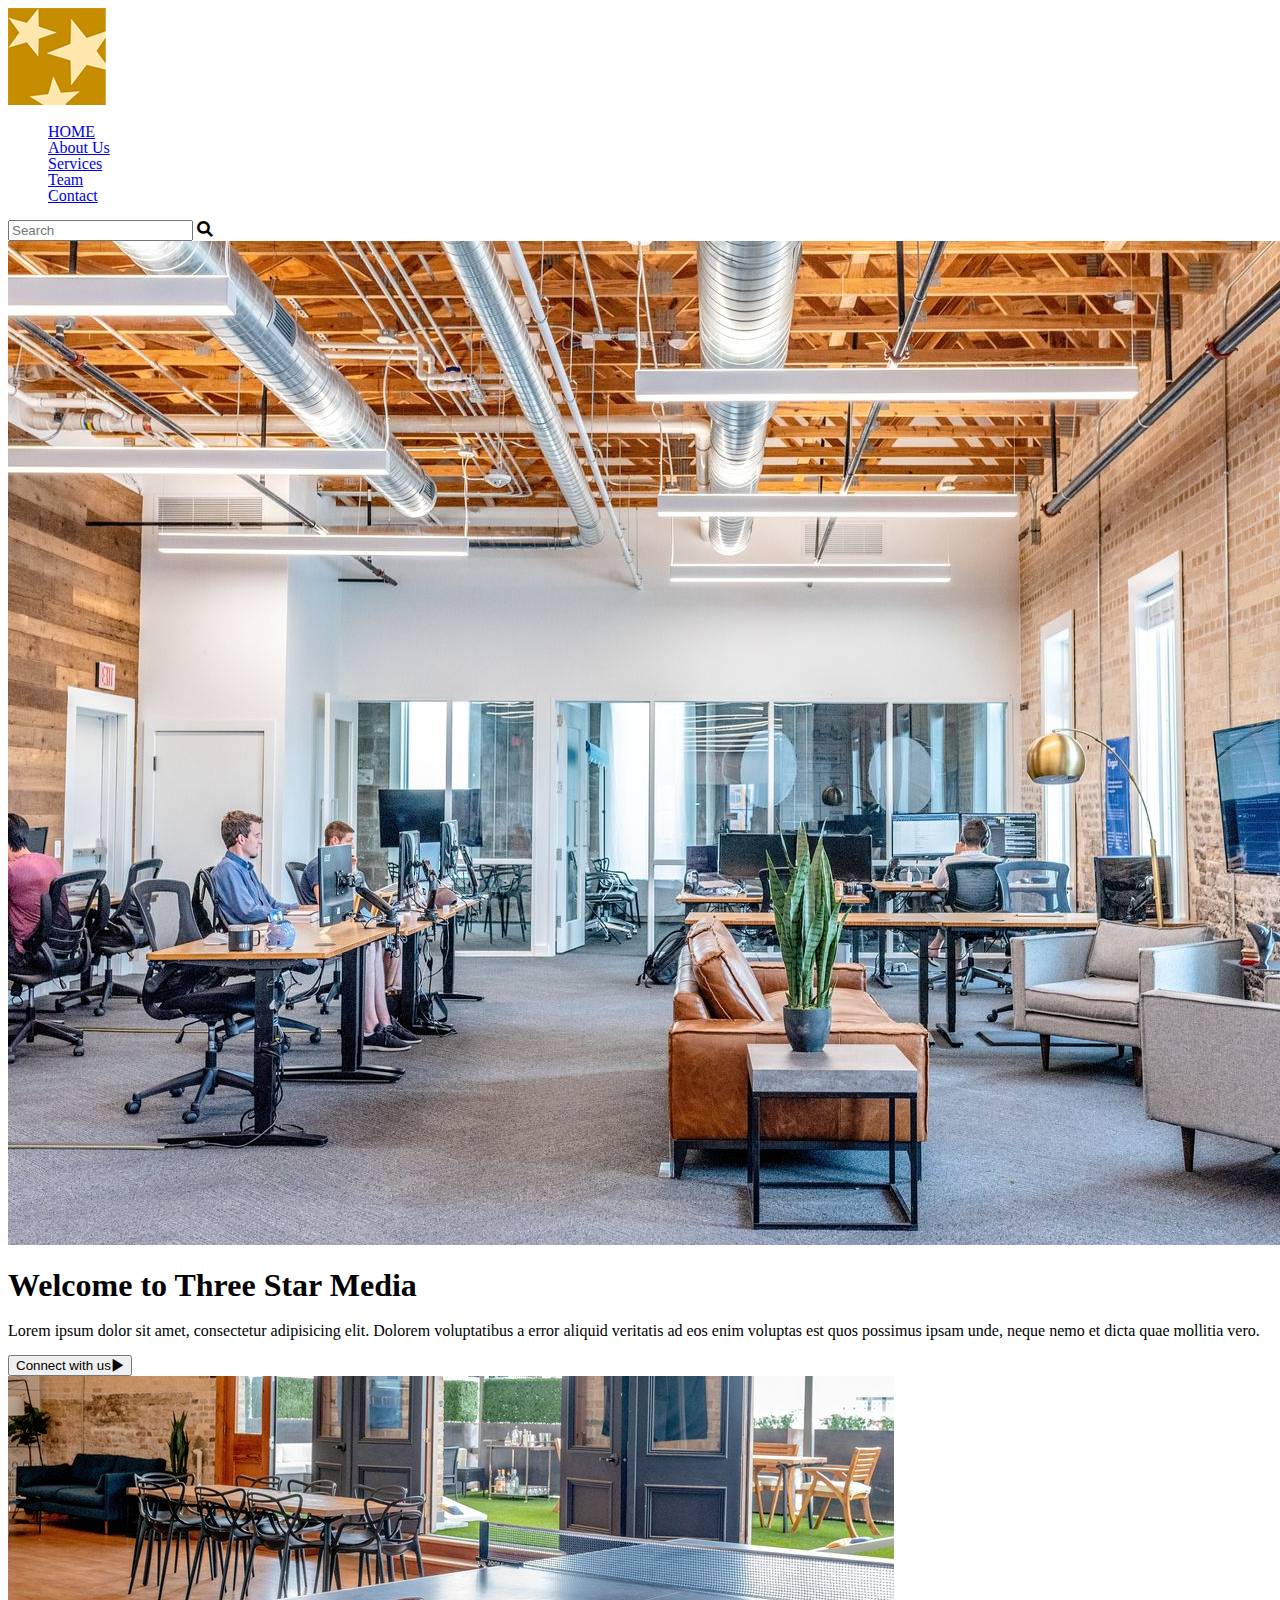
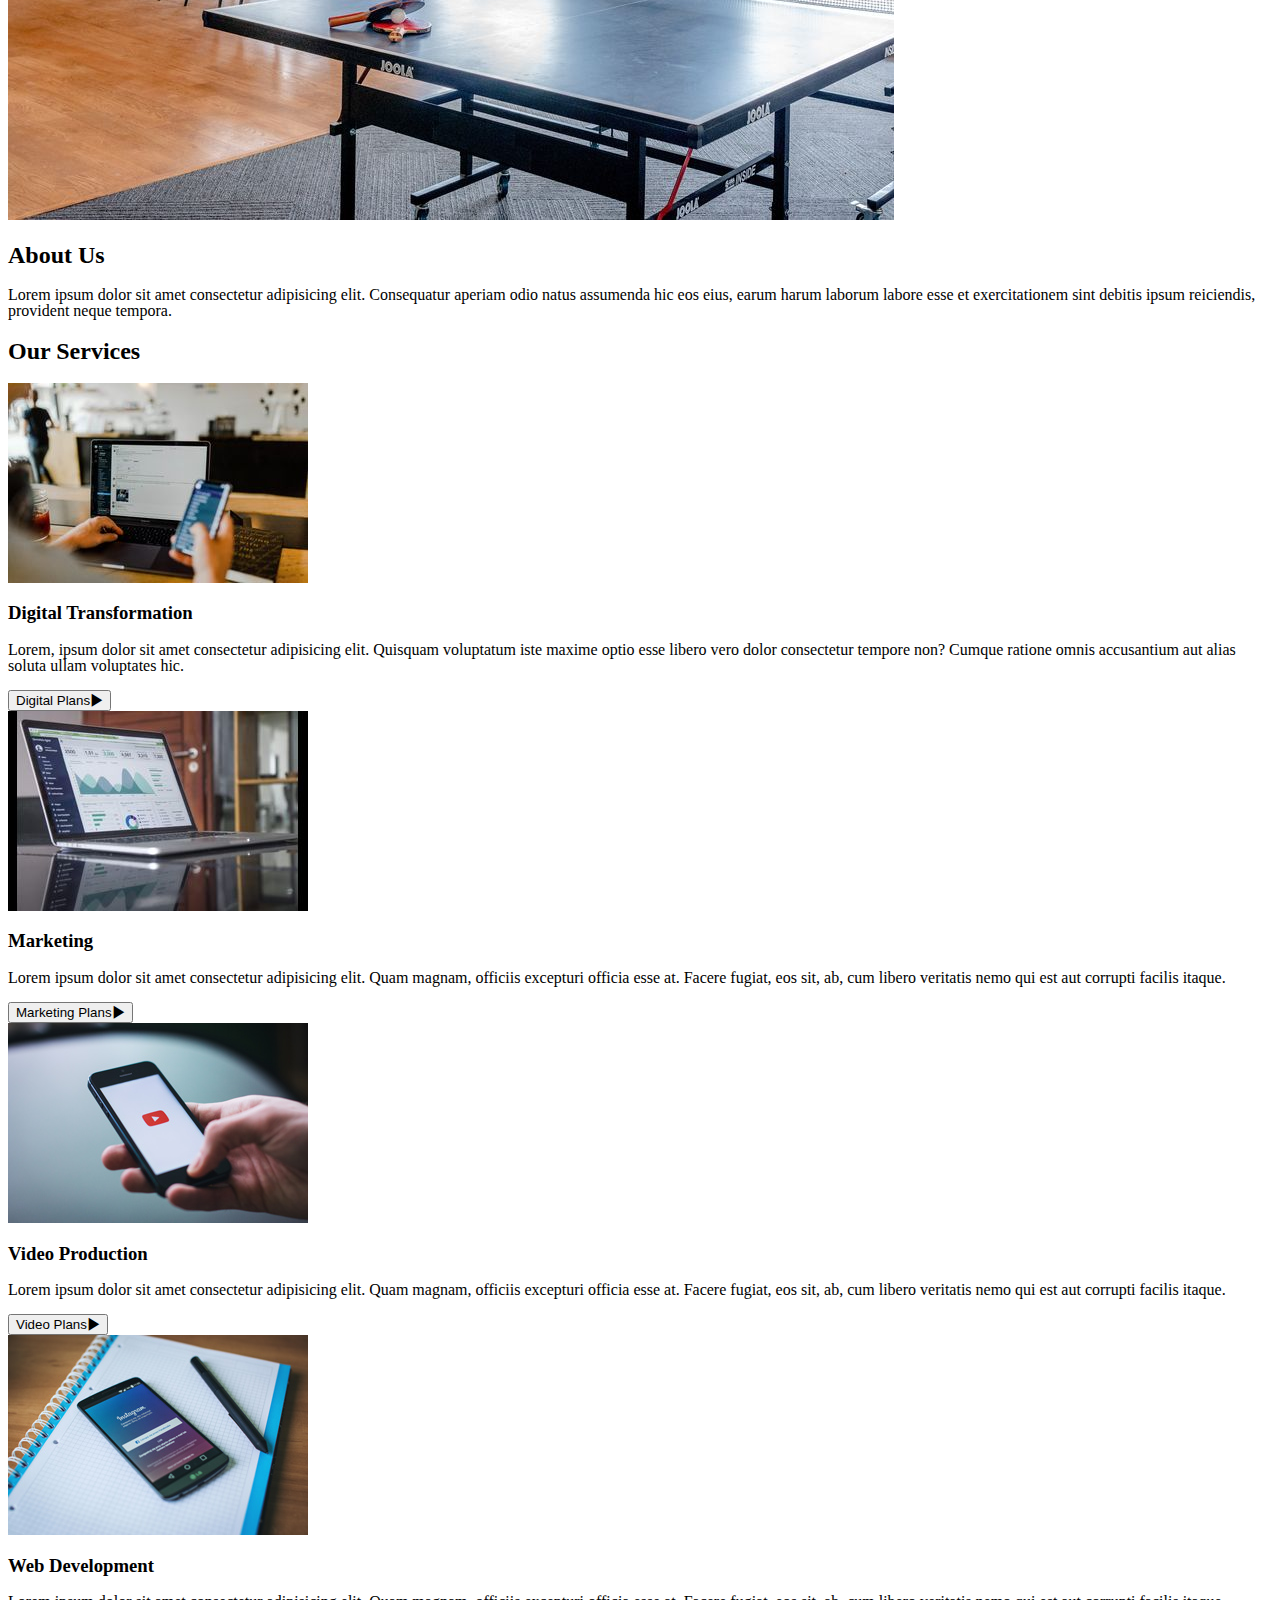
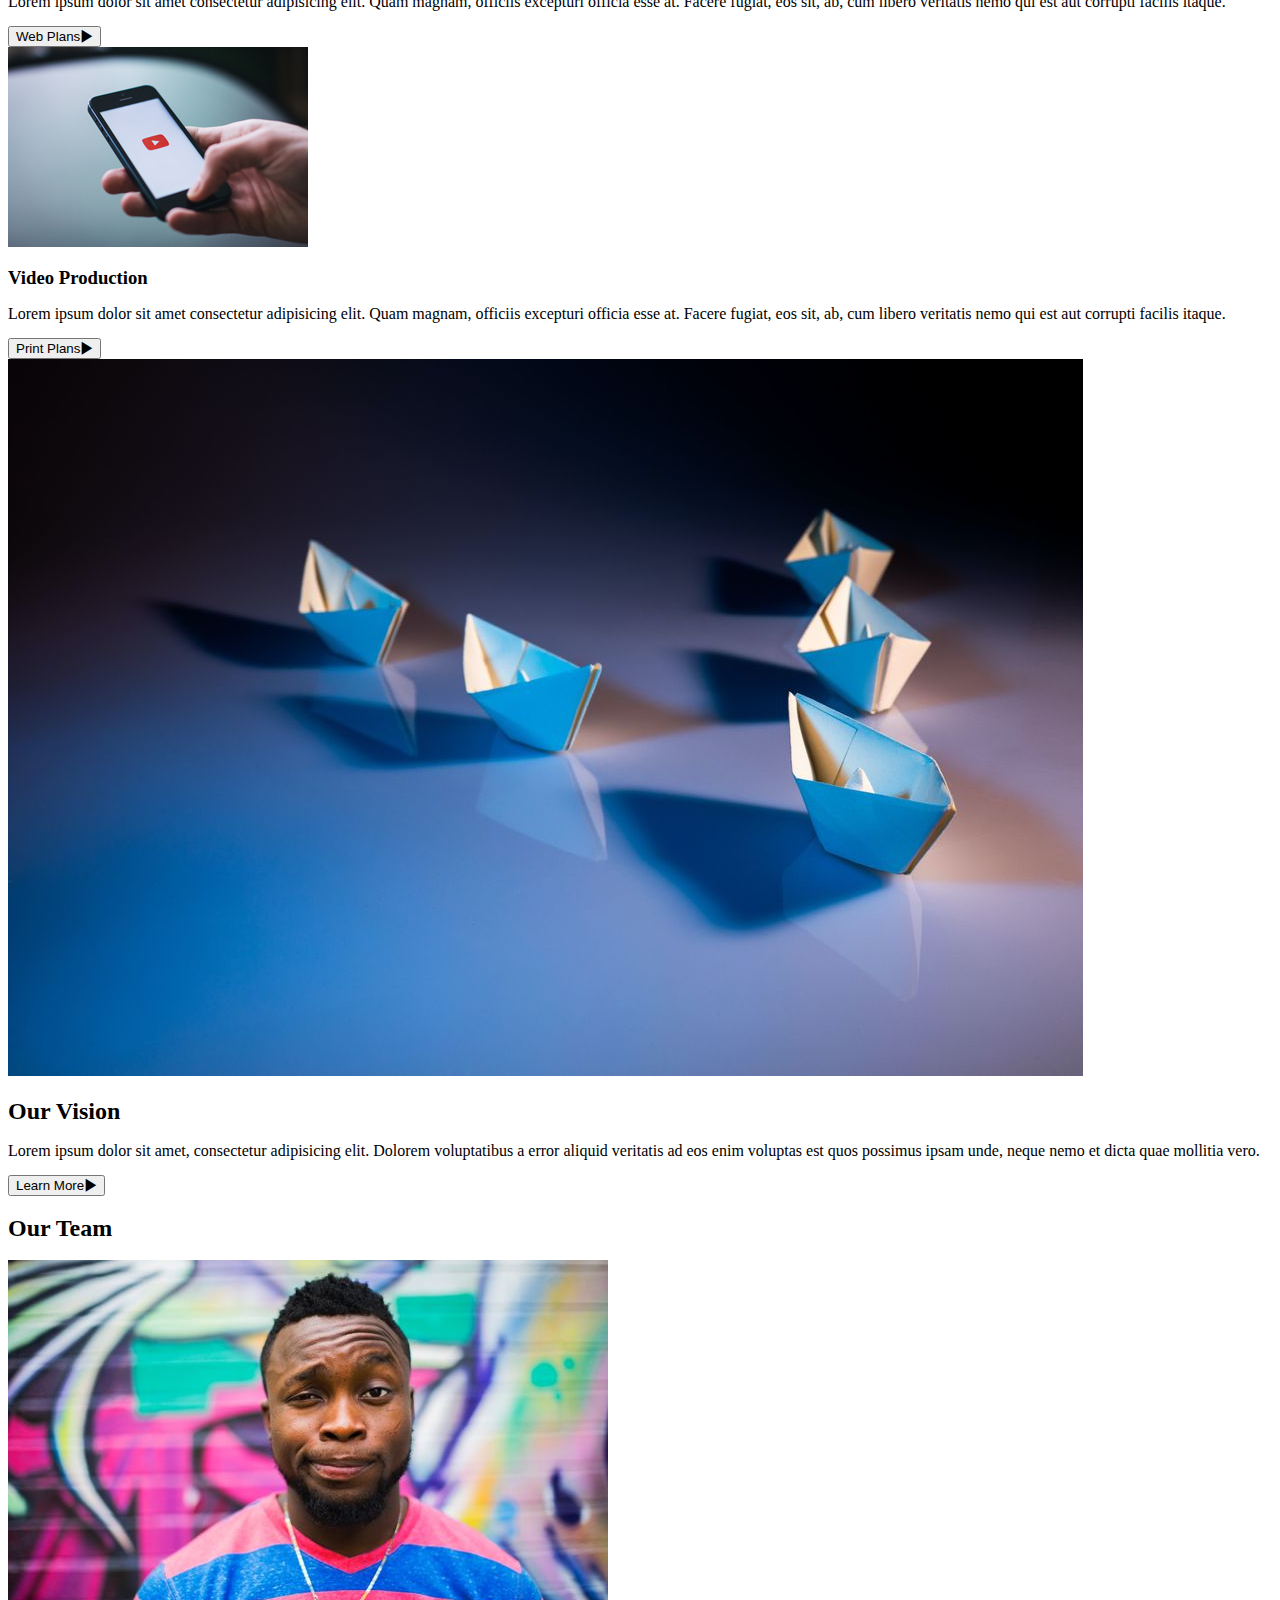
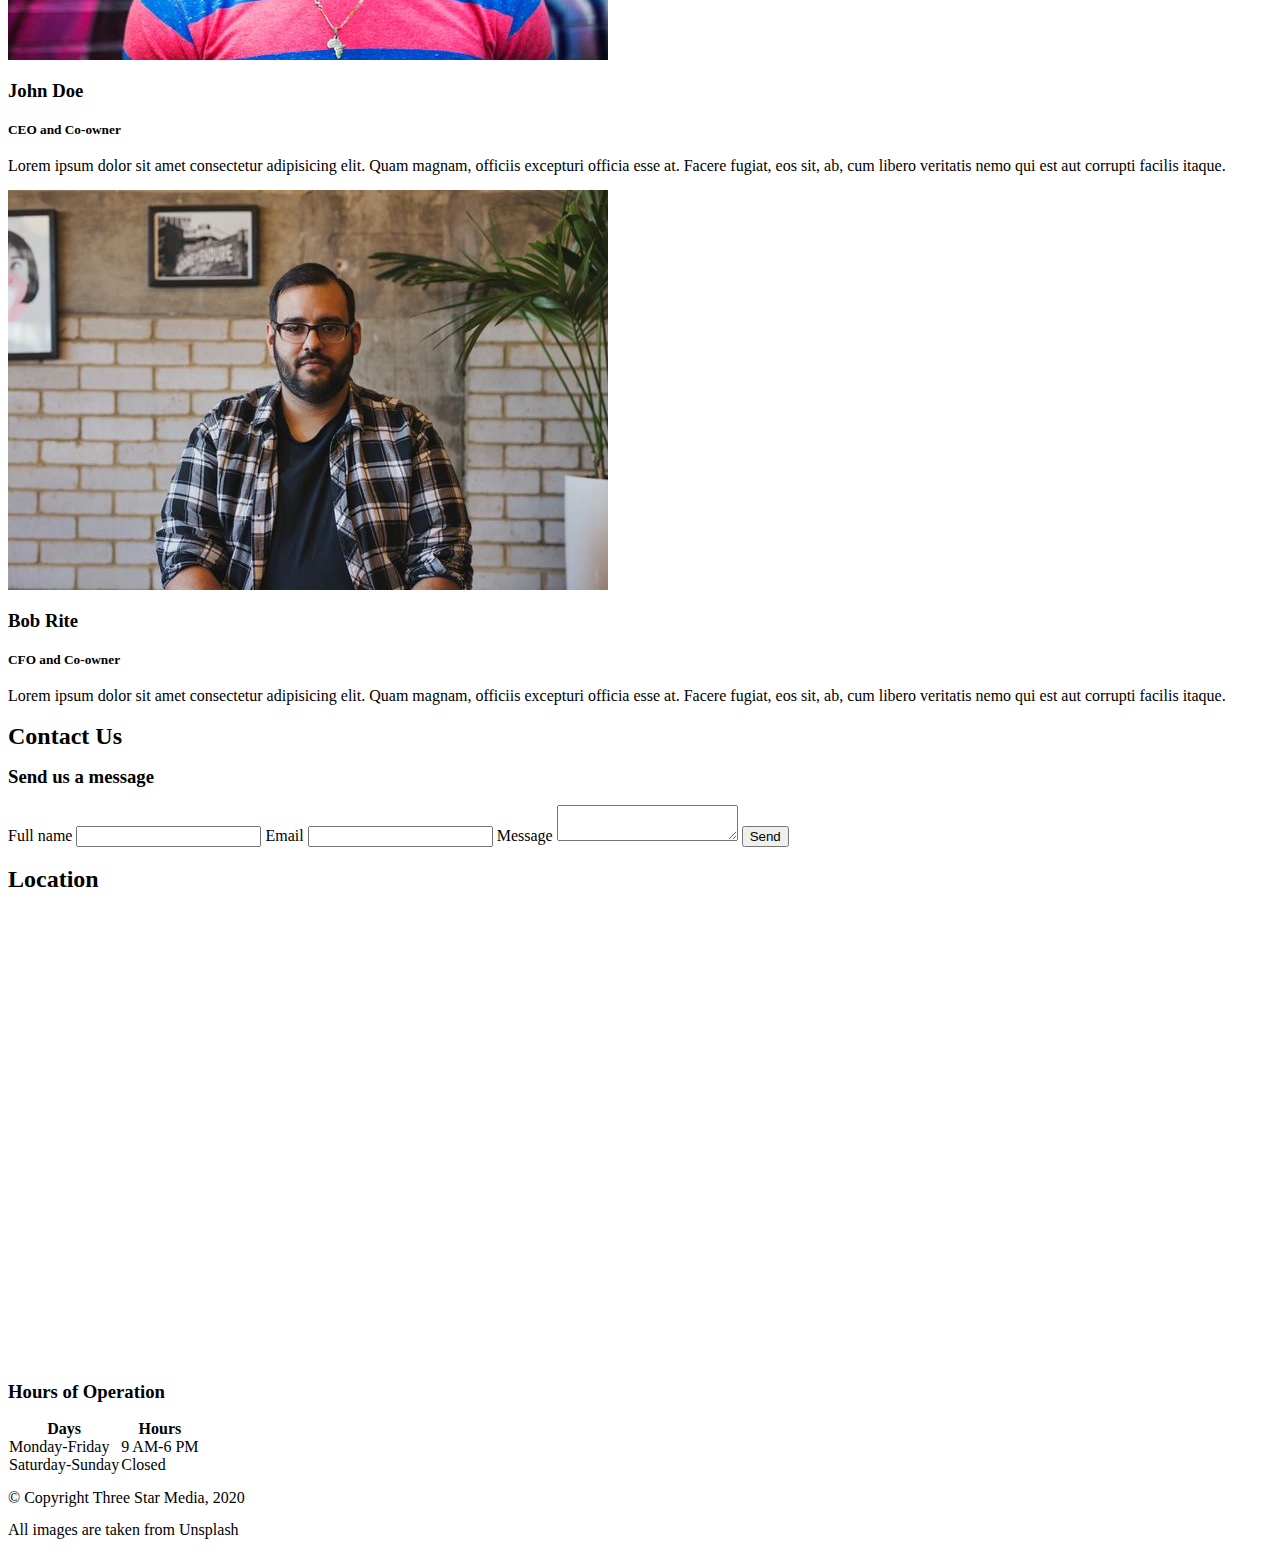
==== final-project/index.html @ bb5a43a8 "html comments" ====
<!DOCTYPE html>
<html lang="en">
<head>
    <meta charset="UTF-8">
    <title>Document</title>
    <!-- firstly link to icons and then to css -->
    <link href="style/icons.css" rel="stylesheet">
    <link href="style/css.css" rel="stylesheet">
    </head>
<body>
    <!-- I used a container div to style in the entire content -->
    <div id="container">
        <header>
            <div class="nav">
            <img src="images/logo.png" alt="yellow stars">
            <nav>
                <!-- unordered list tag for nav list-->
                <ul>
                   <li><a href="#" class="current">
                        <span>HOME</span></a>
                   </li>
                     <li><a href="#">
                            <span>About Us</span></a>
                     </li>
                    <li><a href="#">
                            <span>Services</span></a>
                    </li>
                    <li><a href="#">
                            <span>Team</span></a>
                    </li>
                     <li><a href="#">
                            <span>Contact</span></a>
                     </li>
                    </ul>
                    <input type="text" placeholder="Search"> <i class="icon icon-zoom"></i>
            </nav>
        </div>
        </header>
        <!-- div class for each section to style them seperately-->
        <div class="home">
        <img class="header-image" src="images/main-banner.jpg" alt="media">
        <div class="centered"><h1>Welcome to Three Star Media</h1>
            <!-- lorem and tab for shortcut of lorem text -->
            <p>Lorem ipsum dolor sit amet, consectetur adipisicing elit. Dolorem voluptatibus a error aliquid veritatis ad eos enim voluptas est quos possimus ipsam unde, neque nemo et dicta quae mollitia vero.
            </p>
            <button type="button">Connect with us<i class="icon icon-right"></i></button>
        </div>
        </div> 
    <article>
        <!-- h2 for subheading -->
        <div class="about">
                <img src="images/about-us.jpg"  alt="table tennis">
                <h2>About Us</h2>
                <p>Lorem ipsum dolor sit amet consectetur adipisicing elit. Consequatur aperiam odio natus assumenda hic eos eius, earum harum laborum
                     labore esse et exercitationem sint debitis ipsum reiciendis, provident neque tempora.</p>
        </div>
            <div class="services">
                <h2>Our Services</h2>
                    <div class="digital">
                    <img src="images/digital.jpg" alt="digital">
                    <h3>Digital Transformation</h3>
                    <p>Lorem, ipsum dolor sit amet consectetur adipisicing elit. Quisquam voluptatum iste maxime 
                        optio esse libero vero dolor consectetur tempore non? Cumque ratione omnis accusantium aut alias soluta ullam voluptates hic.
                    </p>
                    <!-- i tag for adding icons-->
                    <button type="button">Digital Plans<i class="icon icon-right"></i></button>
                    </div>
                    <div class="marketing">
                    <img src="images/marketing.jpg" alt="marketing">
                    <h3>Marketing</h3>
                    <p>Lorem ipsum dolor sit amet consectetur adipisicing elit. Quam magnam, officiis excepturi officia esse at. Facere fugiat, 
                        eos sit, ab, cum libero veritatis nemo qui est aut corrupti facilis itaque.</p>
                        <button type="button">Marketing Plans<i class="icon icon-right"></i></button>
                    </div>

                    <div class="video production">
                    <img src="images/video.jpg" alt="video">
                    <h3>Video Production</h3>
                    <p>Lorem ipsum dolor sit amet consectetur adipisicing elit. Quam magnam, officiis excepturi officia esse at. Facere fugiat, 
                        eos sit, ab, cum libero veritatis nemo qui est aut corrupti facilis itaque.</p>
                        <button type="button">Video Plans<i class="icon icon-right"></i></button>
                    </div>
                        <div class="web development">
                        <img src="images/web.jpg" alt="web">
                        <h3>Web Development</h3>
                        <p>Lorem ipsum dolor sit amet consectetur adipisicing elit. Quam magnam, officiis excepturi officia esse at. Facere fugiat, 
                            eos sit, ab, cum libero veritatis nemo qui est aut corrupti facilis itaque.</p>
                            <button type="button">Web Plans<i class="icon icon-right"></i></button>
                        </div>
                            <div class="print">
                            <img src="images/video.jpg" alt="video">
                            <h3>Video Production</h3>
                            <p>Lorem ipsum dolor sit amet consectetur adipisicing elit. Quam magnam, officiis excepturi officia esse at. Facere fugiat, 
                                eos sit, ab, cum libero veritatis nemo qui est aut corrupti facilis itaque.</p>
                                <button type="button">Print Plans<i class="icon icon-right"></i></button>
                            </div>
            </div>
                        <div class="vision">
                            <img class="vision-image" src="images/vision.jpg"  alt="vision">
                            <div class="centered">
                                <h2>Our Vision</h2>
                                <p>Lorem ipsum dolor sit amet, consectetur adipisicing elit. Dolorem voluptatibus a error aliquid veritatis ad eos enim voluptas est quos possimus ipsam unde, neque nemo et dicta quae mollitia vero.
                                </p>
                                <button type="button">Learn More<i class="icon icon-right"></i></button>
                            </div>
                            </div> 
                        <div class="team">
                            <h2>Our Team</h2>
                            <div class="member-1">
                                <img src="images/john.jpg" alt="john"> </div>
                                <div class="info">
                                    <h3>John Doe</h3>
                                    <h5>CEO and Co-owner</h5>
                                <p>Lorem ipsum dolor sit amet consectetur adipisicing elit. Quam magnam, officiis excepturi officia esse at. Facere fugiat, 
                                    eos sit, ab, cum libero veritatis nemo qui est aut corrupti facilis itaque.</p>
                                </div>
                        </div>
                                <div class="member-2">
                                    <img src="images/bob.jpg" alt="Bob">
                                    <div class="info">
                                        <h3>Bob Rite</h3>
                                        <h5>CFO and Co-owner</h5>
                                    <p>Lorem ipsum dolor sit amet consectetur adipisicing elit. Quam magnam, officiis excepturi officia esse at. Facere fugiat, 
                                        eos sit, ab, cum libero veritatis nemo qui est aut corrupti facilis itaque.</p>
                                    </div>
                                    </div>
                    
 
                                <div class="contact">
                                    <h2>Contact Us</h2>
                                    <div class="form">
                                        <!-- form tag for creating form -->
                                        <form method="post" action="index.html">
                                        <h3>Send us a message</h3>
                                                <label for="fullname">Full name</label>
                                                <input type="text" id="fullname" name="fullname">
                        
                                                <label for="email">Email</label>
                                                <input type="text" id="email" name="email">
                        
                                                <label for="message">Message</label>
                                                <textarea id="message" name="message"></textarea>
                                                <button type="submit">Send</button>
                                        </form>
                                            </div>
                                <div class="location">
                                    <h2>Location</h2>
                                    <!-- embedded map-->
                                    <iframe src="https://www.google.com/maps/embed?pb=!1m18!1m12!1m3!1d1401.9723688955335!2d-75.75603114178546!3d45.349927794774935!2m3!1f0!2f0!3f0!3m2!1i1024!2i768!4f13.1!3m3!1m2!1s0x4cce0718cc4a6ad7%3A0xc6cc467725843e2b!2sAlgonquin%20College%20Ottawa%20Campus!5e0!3m2!1sen!2sca!4v1638386566956!5m2!1sen!2sca" width="600" height="450" style="border:0;" allowfullscreen="" loading="lazy"></iframe>
                                </div>
                                

                                    <div class="hours">
                                        <!-- table tag for creating a table in html-->
                                        <h3>Hours of Operation</h3>
                                        <table>
                                            <!-- tr stands for table row-->
                                            <tr>
                                                <!-- th tag is for table headings-->
                                              <th>Days</th>
                                              <th>Hours</th>
                                            </tr>
                                            <tr>
                                                <!-- td tag defines table cell-->
                                              <td>Monday-Friday</td>
                                              <td>9 AM-6 PM</td>
                                            </tr>
                                            <tr>
                                              <td>Saturday-Sunday</td>
                                              <td>Closed</td>
                                            </tr>
                                          </table>
                                    </div>
                                </div>

                            </article>
                        <footer>
                            <p> &copy; Copyright Three Star Media, 2020</p>
                            <p>All images are taken from Unsplash</p>
                        </footer>
    </div>
    
</body>
</html>
---- final-project/style/icons.css ----
/* ICONS
---------------------------------------------------- */

@font-face {
	font-family: "fico";
	src: url("../fonts/fico.eot");
	src: url("../fonts/fico.eot?#iefix") format("embedded-opentype"),
 	     url("../fonts/fico.woff") format("woff"),
	     url("../fonts/fico.ttf") format("truetype"),
	     url("../fonts/fico.svg#fico") format("svg");
	}

.icon {
	display: inline-block;
	}
	.icon:before {
		font-family: fico;
		font-weight: normal !important;
		font-style: normal !important;
		text-transform: none !important;
		vertical-align: baseline;
		-webkit-font-smoothing: antialiased;
		}

.icon-add:before { content: "\f100"; }
.icon-add-alt:before { content: "\f101"; }
.icon-attachment:before { content: "\f105"; }
.icon-bell:before { content: "\f102"; }
.icon-bookmark:before { content: "\f106"; }
.icon-bubble:before { content: "\f107"; }
.icon-calendar:before { content: "\f135"; }
.icon-camera:before { content: "\f10d"; }
.icon-cart:before { content: "\f108"; }
.icon-chart:before { content: "\f109"; }
.icon-check:before { content: "\f10e"; }
.icon-clock:before { content: "\f10f"; }
.icon-cloud:before { content: "\f110"; }
.icon-creditcard:before { content: "\f136"; }
.icon-cross:before { content: "\f111"; }
.icon-cross-alt:before { content: "\f112"; }
.icon-crosshair:before { content: "\f137"; }
.icon-delete:before { content: "\f113"; }
.icon-delete-alt:before { content: "\f114"; }
.icon-denied:before { content: "\f115"; }
.icon-document:before { content: "\f138"; }
.icon-down:before { content: "\f10a"; }
.icon-edit:before { content: "\f116"; }
.icon-error:before { content: "\f117"; }
.icon-exit:before { content: "\f139"; }
.icon-eye:before { content: "\f118"; }
.icon-facebook:before { content: "\f13a"; }
.icon-filter:before { content: "\f119"; }
.icon-flag:before { content: "\f11a"; }
.icon-folder:before { content: "\f13b"; }
.icon-fullscreen:before { content: "\f11b"; }
.icon-gear:before { content: "\f11c"; }
.icon-gift:before { content: "\f13c"; }
.icon-globe:before { content: "\f13d"; }
.icon-grid:before { content: "\f11d"; }
.icon-group:before { content: "\f13e"; }
.icon-heart:before { content: "\f11e"; }
.icon-help:before { content: "\f11f"; }
.icon-home:before { content: "\f120"; }
.icon-info:before { content: "\f121"; }
.icon-join:before { content: "\f13f"; }
.icon-left:before { content: "\f103"; }
.icon-list:before { content: "\f122"; }
.icon-location:before { content: "\f123"; }
.icon-lock:before { content: "\f124"; }
.icon-mail:before { content: "\f125"; }
.icon-move:before { content: "\f126"; }
.icon-music:before { content: "\f127"; }
.icon-navigation:before { content: "\f140"; }
.icon-phone:before { content: "\f141"; }
.icon-play:before { content: "\f128"; }
.icon-power:before { content: "\f129"; }
.icon-print:before { content: "\f142"; }
.icon-refresh:before { content: "\f12a"; }
.icon-reply:before { content: "\f10b"; }
.icon-right:before { content: "\f104"; }
.icon-rss:before { content: "\f12b"; }
.icon-screen:before { content: "\f143"; }
.icon-share:before { content: "\f12c"; }
.icon-share-alt:before { content: "\f144"; }
.icon-sliders:before { content: "\f12d"; }
.icon-smartphone:before { content: "\f145"; }
.icon-speaker:before { content: "\f146"; }
.icon-split:before { content: "\f147"; }
.icon-star:before { content: "\f12e"; }
.icon-tag:before { content: "\f12f"; }
.icon-thumbs-down:before { content: "\f148"; }
.icon-thumbs-up:before { content: "\f149"; }
.icon-trash:before { content: "\f130"; }
.icon-twitter:before { content: "\f14a"; }
.icon-unlock:before { content: "\f14b"; }
.icon-up:before { content: "\f10c"; }
.icon-user:before { content: "\f131"; }
.icon-video:before { content: "\f132"; }
.icon-video-alt:before { content: "\f14c"; }
.icon-warning:before { content: "\f133"; }
.icon-wrench:before { content: "\f14d"; }
.icon-zoom:before { content: "\f134"; }
---- final-project/style/css.css ----
* http://meyerweb.com/eric/tools/css/reset/ 
   v2.0 | 20110126
   License: none (public domain)
*/

html, body, div, span, applet, object, iframe,
h1, h2, h3, h4, h5, h6, p, blockquote, pre,
a, abbr, acronym, address, big, cite, code,
del, dfn, em, img, ins, kbd, q, s, samp,
small, strike, strong, sub, sup, tt, var,
b, u, i, center,
dl, dt, dd, ol, ul, li,
fieldset, form, label, legend,
table, caption, tbody, tfoot, thead, tr, th, td,
article, aside, canvas, details, embed, 
figure, figcaption, footer, header, hgroup, 
menu, nav, output, ruby, section, summary,
time, mark, audio, video {
	margin: 0;
	padding: 0;
	border: 0;
	font-size: 100%;
	font: inherit;
	vertical-align: baseline;
}
/* HTML5 display-role reset for older browsers */
article, aside, details, figcaption, figure, 
footer, header, hgroup, menu, nav, section {
	display: block;
}
body {
	line-height: 1;
}
ol, ul {
	list-style: none;
}
blockquote, q {
	quotes: none;
}
blockquote:before, blockquote:after,
q:before, q:after {
	content: '';
	content: none;
}
table {
	border-collapse: collapse;
	border-spacing: 0;
}
/*****************************************
DEFAULTS
*****************************************/
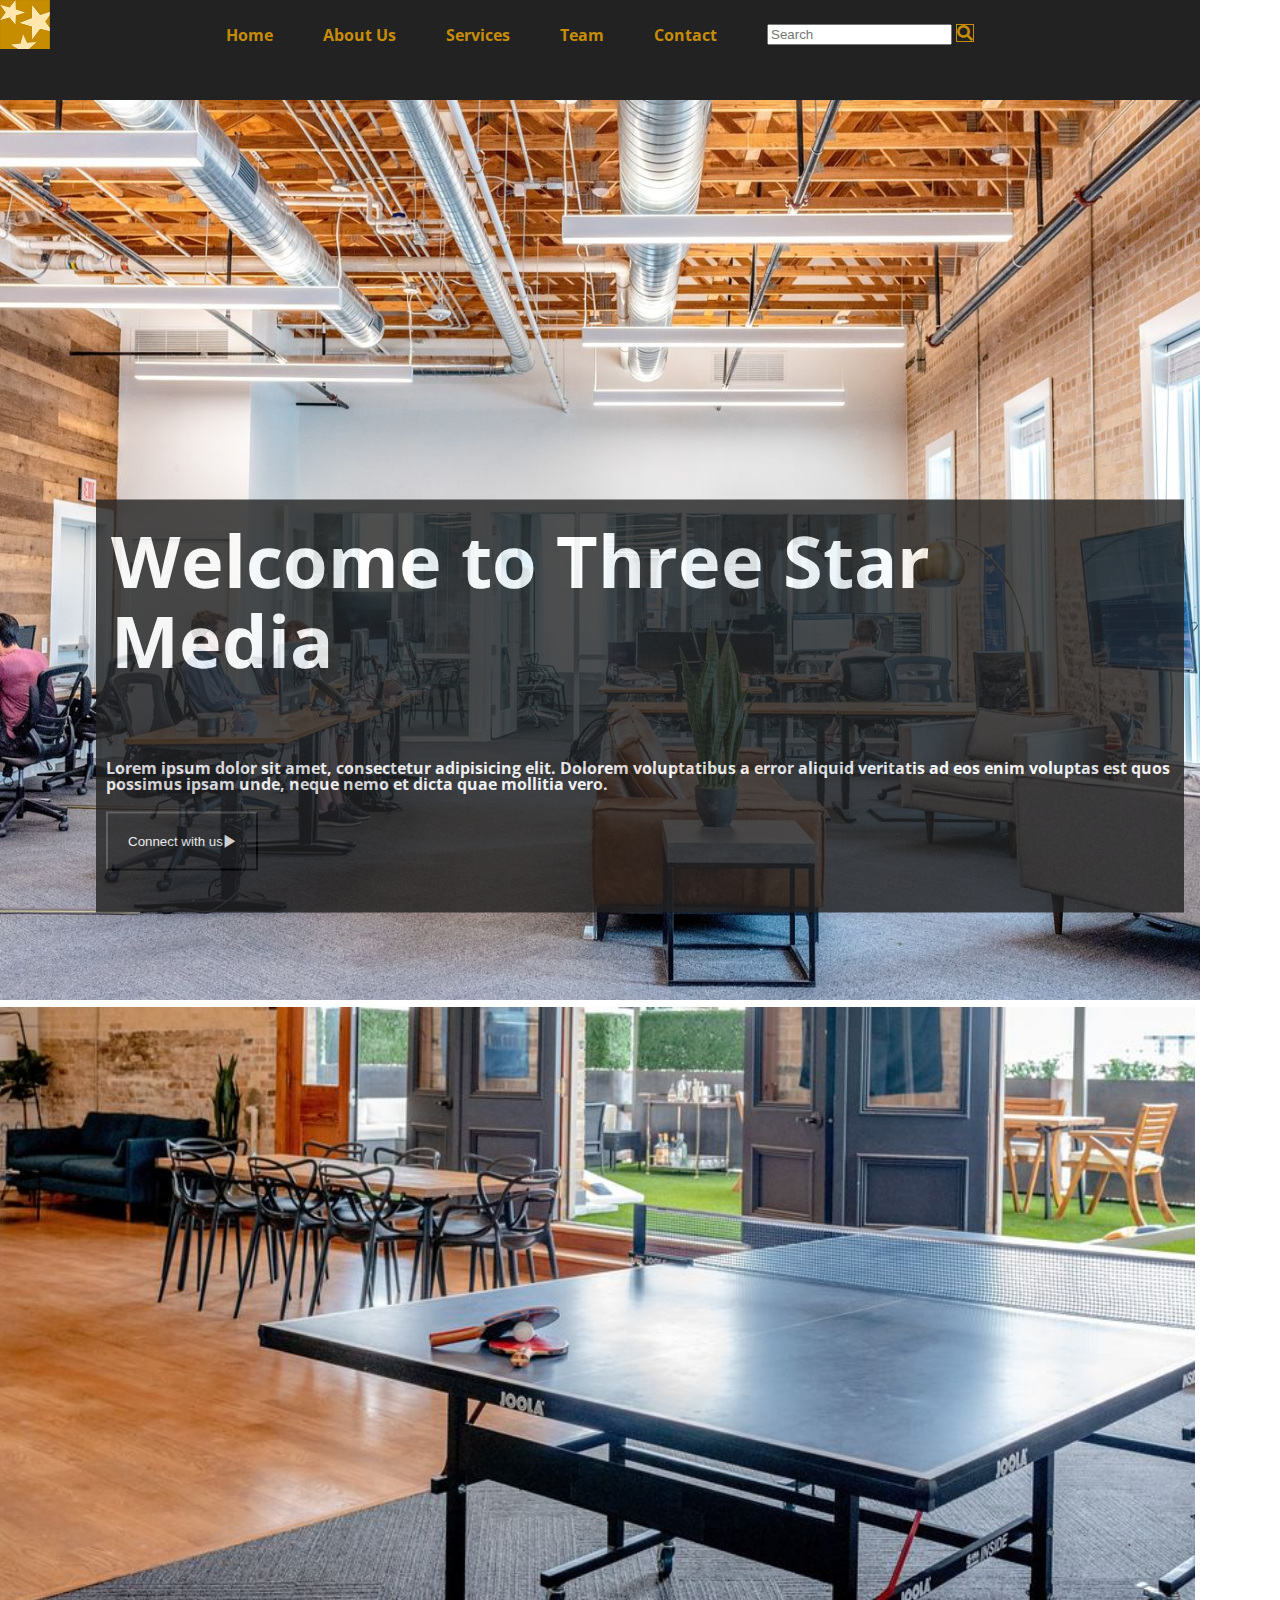
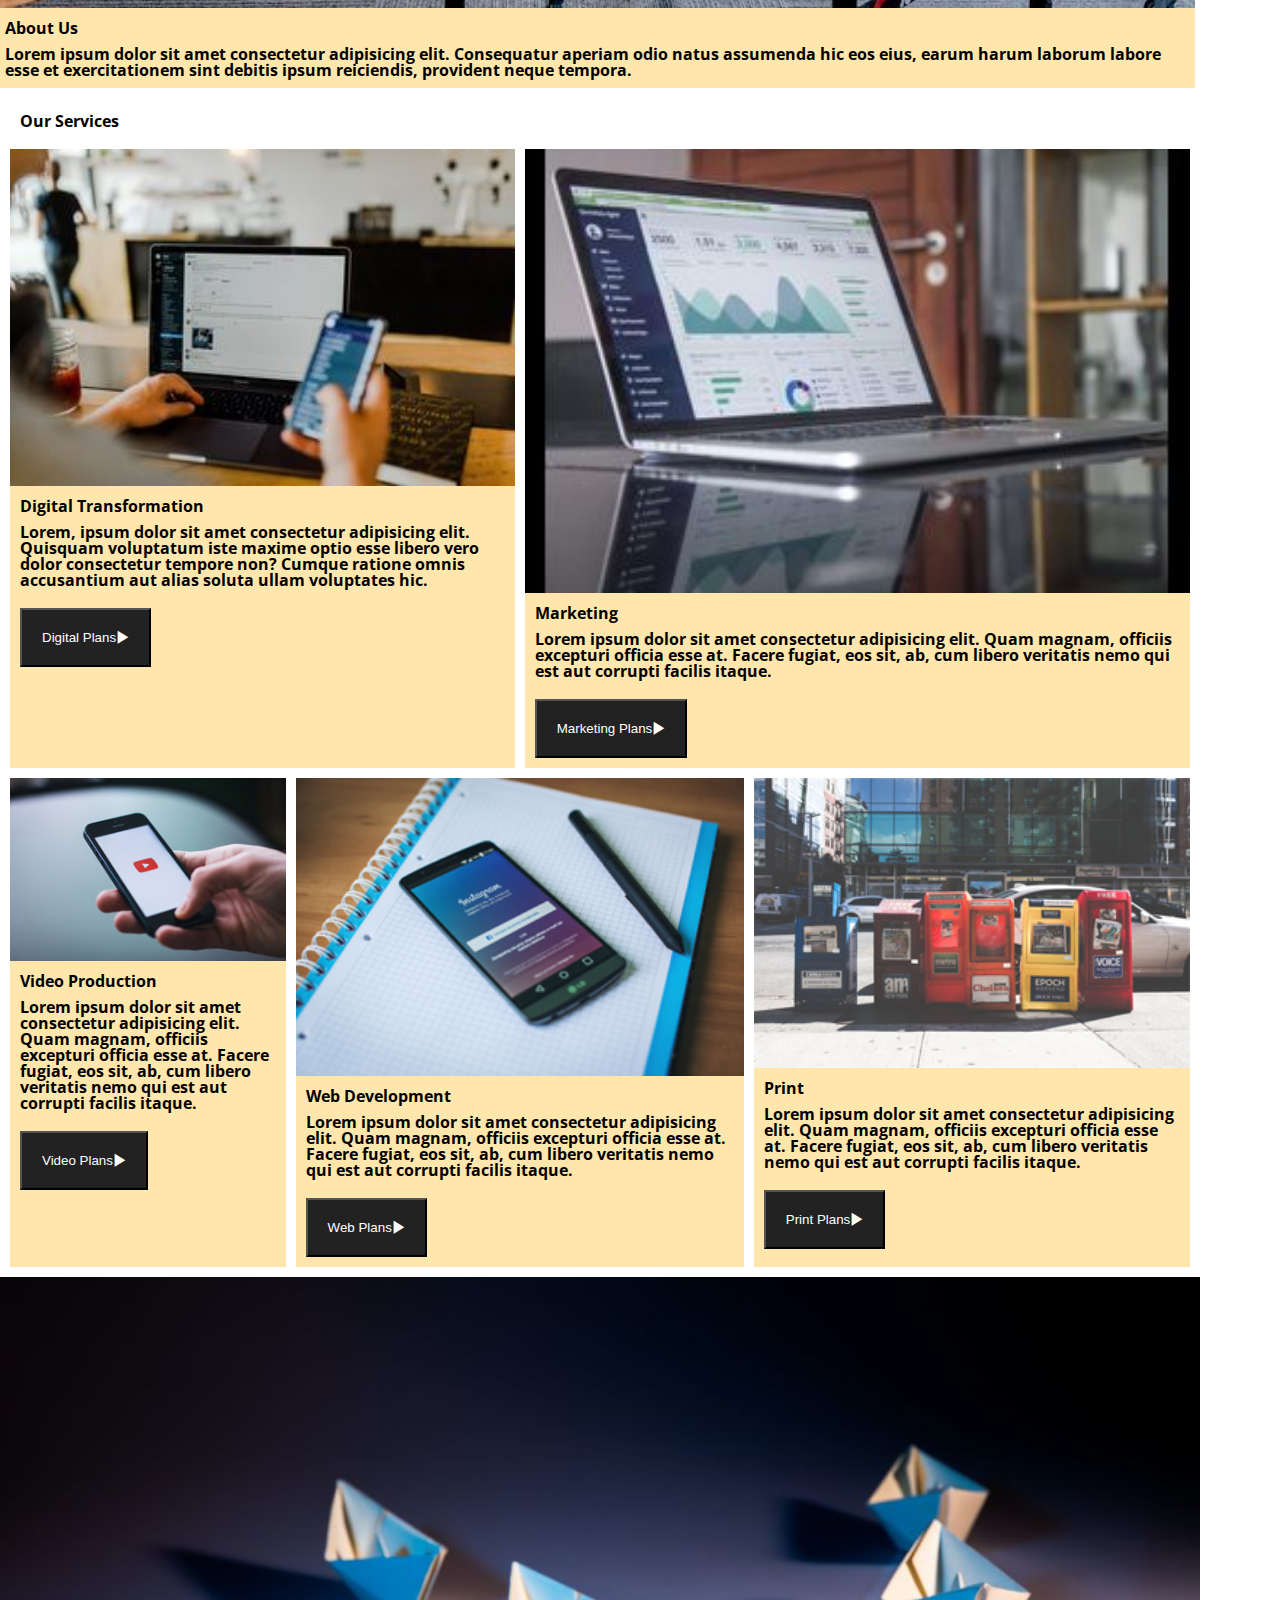
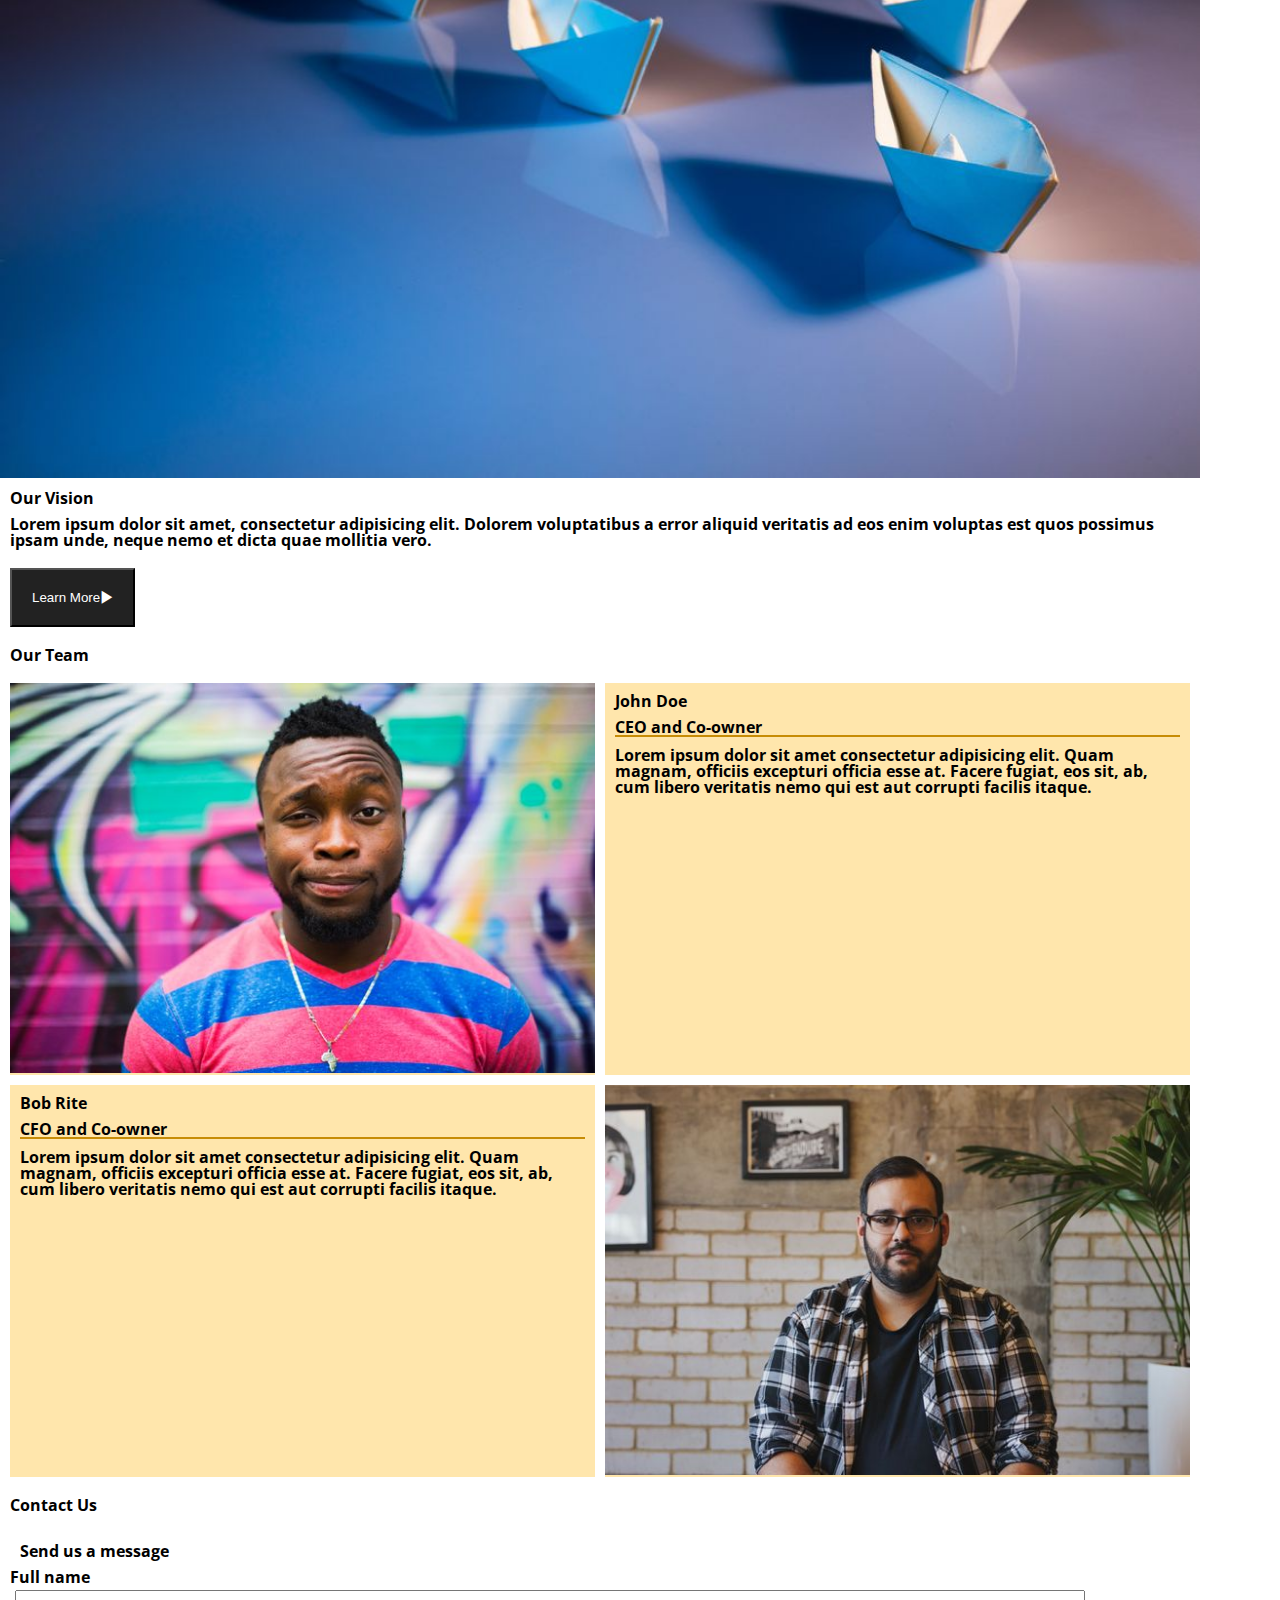
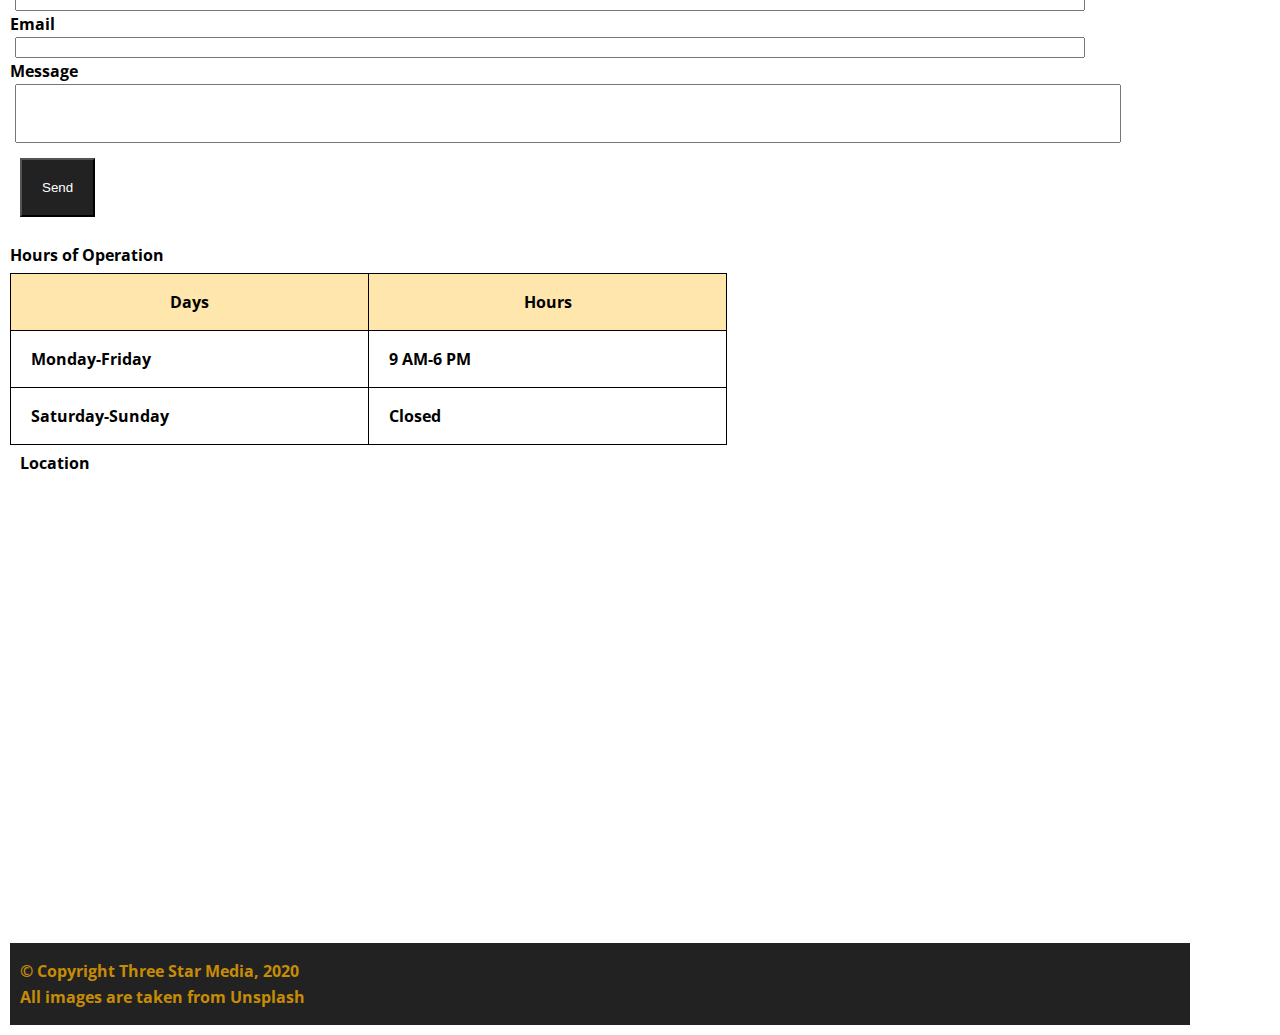
==== commit 3be8511f: "adding comments" ====
--- a/final-project/index.html
+++ b/final-project/index.html
@@ -2,130 +2,119 @@
 <html lang="en">
 <head>
     <meta charset="UTF-8">
+    <meta name="viewport" content="width=device-width, initial-scale=1.0"> 
     <title>Document</title>
     <!-- firstly link to icons and then to css -->
     <link href="style/icons.css" rel="stylesheet">
     <link href="style/css.css" rel="stylesheet">
+    <link href="https://fonts.googleapis.com/css2?family=Open+Sans:wght@300&display=swap" rel="stylesheet">
     </head>
 <body>
     <!-- I used a container div to style in the entire content -->
-    <div id="container">
+    <div class="container">
         <header>
-            <div class="nav">
-            <img src="images/logo.png" alt="yellow stars">
+            <img id= "logo" src="images/logo.png" alt="yellow stars">
             <nav>
                 <!-- unordered list tag for nav list-->
-                <ul>
-                   <li><a href="#" class="current">
-                        <span>HOME</span></a>
-                   </li>
-                     <li><a href="#">
-                            <span>About Us</span></a>
-                     </li>
-                    <li><a href="#">
-                            <span>Services</span></a>
-                    </li>
-                    <li><a href="#">
-                            <span>Team</span></a>
-                    </li>
-                     <li><a href="#">
-                            <span>Contact</span></a>
-                     </li>
-                    </ul>
-                    <input type="text" placeholder="Search"> <i class="icon icon-zoom"></i>
-            </nav>
-        </div>
+                    <ul>
+                     <li><a href="#" class="current"> <span>Home</span></a></li>
+                     <li><a href="#"><span>About Us</span></a></li>
+                     <li><a href="#"> <span>Services</span></a></li>
+                     <li><a href="#"> <span>Team</span></a></li>
+                     <li><a href="#"><span>Contact</span></a></li>
+                     <li><input type="text" placeholder="Search"> <i class="icon icon-zoom"></i></li>
+                     </ul>
+                </nav>
         </header>
         <!-- div class for each section to style them seperately-->
-        <div class="home">
-        <img class="header-image" src="images/main-banner.jpg" alt="media">
+        <article>
+        <img id= "home" src="images/main-banner.jpg" alt="media">
         <div class="centered"><h1>Welcome to Three Star Media</h1>
             <!-- lorem and tab for shortcut of lorem text -->
             <p>Lorem ipsum dolor sit amet, consectetur adipisicing elit. Dolorem voluptatibus a error aliquid veritatis ad eos enim voluptas est quos possimus ipsam unde, neque nemo et dicta quae mollitia vero.
             </p>
-            <button type="button">Connect with us<i class="icon icon-right"></i></button>
+            <button id="connect" type="button">Connect with us<i class="icon icon-right"></i></button>
         </div>
-        </div> 
-    <article>
+    </article>
+    <section>
         <!-- h2 for subheading -->
         <div class="about">
-                <img src="images/about-us.jpg"  alt="table tennis">
+                <img class="image" src="images/about-us.jpg"  alt="table tennis">
                 <h2>About Us</h2>
                 <p>Lorem ipsum dolor sit amet consectetur adipisicing elit. Consequatur aperiam odio natus assumenda hic eos eius, earum harum laborum
                      labore esse et exercitationem sint debitis ipsum reiciendis, provident neque tempora.</p>
         </div>
-            <div class="services">
-                <h2>Our Services</h2>
-                    <div class="digital">
-                    <img src="images/digital.jpg" alt="digital">
-                    <h3>Digital Transformation</h3>
-                    <p>Lorem, ipsum dolor sit amet consectetur adipisicing elit. Quisquam voluptatum iste maxime 
-                        optio esse libero vero dolor consectetur tempore non? Cumque ratione omnis accusantium aut alias soluta ullam voluptates hic.
-                    </p>
-                    <!-- i tag for adding icons-->
-                    <button type="button">Digital Plans<i class="icon icon-right"></i></button>
-                    </div>
-                    <div class="marketing">
-                    <img src="images/marketing.jpg" alt="marketing">
+          
+          <div class="grid-container">
+            <div class="item1"><h2>Our Services</h2></div>
+
+            <div class="item2"><img class="image" src="images/digital.jpg" alt="digital">
+                <h3>Digital Transformation</h3>
+                <p>Lorem, ipsum dolor sit amet consectetur adipisicing elit. Quisquam voluptatum iste maxime 
+                    optio esse libero vero dolor consectetur tempore non? Cumque ratione omnis accusantium aut alias soluta ullam voluptates hic.
+                </p>
+                <!-- i tag for adding icons-->
+                <button type="button">Digital Plans<i class="icon icon-right"></i></button></div>
+
+                <div class="item3"><img class="image" src="images/marketing.jpg" alt="marketing">
                     <h3>Marketing</h3>
                     <p>Lorem ipsum dolor sit amet consectetur adipisicing elit. Quam magnam, officiis excepturi officia esse at. Facere fugiat, 
                         eos sit, ab, cum libero veritatis nemo qui est aut corrupti facilis itaque.</p>
                         <button type="button">Marketing Plans<i class="icon icon-right"></i></button>
                     </div>
 
-                    <div class="video production">
-                    <img src="images/video.jpg" alt="video">
+                    <div class="item4"><img class="image" src="images/video.jpg" alt="video">
                     <h3>Video Production</h3>
                     <p>Lorem ipsum dolor sit amet consectetur adipisicing elit. Quam magnam, officiis excepturi officia esse at. Facere fugiat, 
                         eos sit, ab, cum libero veritatis nemo qui est aut corrupti facilis itaque.</p>
                         <button type="button">Video Plans<i class="icon icon-right"></i></button>
                     </div>
-                        <div class="web development">
-                        <img src="images/web.jpg" alt="web">
+                    <div class="item5"><img class="image" src="images/web.jpg" alt="web">
                         <h3>Web Development</h3>
                         <p>Lorem ipsum dolor sit amet consectetur adipisicing elit. Quam magnam, officiis excepturi officia esse at. Facere fugiat, 
                             eos sit, ab, cum libero veritatis nemo qui est aut corrupti facilis itaque.</p>
                             <button type="button">Web Plans<i class="icon icon-right"></i></button>
                         </div>
-                            <div class="print">
-                            <img src="images/video.jpg" alt="video">
-                            <h3>Video Production</h3>
+                        
+                        <div class="item6">
+                            <img class="image" src="images/print.jpg" alt="print">
+                            <h3>Print</h3>
                             <p>Lorem ipsum dolor sit amet consectetur adipisicing elit. Quam magnam, officiis excepturi officia esse at. Facere fugiat, 
                                 eos sit, ab, cum libero veritatis nemo qui est aut corrupti facilis itaque.</p>
                                 <button type="button">Print Plans<i class="icon icon-right"></i></button>
                             </div>
-            </div>
+                            </div>
+    </section>
                         <div class="vision">
-                            <img class="vision-image" src="images/vision.jpg"  alt="vision">
-                            <div class="centered">
+                            <img class="image" src="images/vision.jpg"  alt="vision">
+                            <div class="center"> 
                                 <h2>Our Vision</h2>
                                 <p>Lorem ipsum dolor sit amet, consectetur adipisicing elit. Dolorem voluptatibus a error aliquid veritatis ad eos enim voluptas est quos possimus ipsam unde, neque nemo et dicta quae mollitia vero.
                                 </p>
                                 <button type="button">Learn More<i class="icon icon-right"></i></button>
                             </div>
                             </div> 
-                        <div class="team">
+
                             <h2>Our Team</h2>
-                            <div class="member-1">
-                                <img src="images/john.jpg" alt="john"> </div>
-                                <div class="info">
-                                    <h3>John Doe</h3>
+                            <section>
+                                <div class="field-1">
+                                <div class="block"><img src="images/john.jpg" alt="john"> </div>
+                                <div class="block">
+                                   <article> <h3>John Doe</h3>
                                     <h5>CEO and Co-owner</h5>
                                 <p>Lorem ipsum dolor sit amet consectetur adipisicing elit. Quam magnam, officiis excepturi officia esse at. Facere fugiat, 
-                                    eos sit, ab, cum libero veritatis nemo qui est aut corrupti facilis itaque.</p>
+                                    eos sit, ab, cum libero veritatis nemo qui est aut corrupti facilis itaque.</p></article>
                                 </div>
-                        </div>
-                                <div class="member-2">
-                                    <img src="images/bob.jpg" alt="Bob">
-                                    <div class="info">
+                                <div class="block"><img src="images/bob.jpg" alt="Bob"></div>
+                                <div class="block">
+                                    <article>
                                         <h3>Bob Rite</h3>
                                         <h5>CFO and Co-owner</h5>
                                     <p>Lorem ipsum dolor sit amet consectetur adipisicing elit. Quam magnam, officiis excepturi officia esse at. Facere fugiat, 
-                                        eos sit, ab, cum libero veritatis nemo qui est aut corrupti facilis itaque.</p>
+                                        eos sit, ab, cum libero veritatis nemo qui est aut corrupti facilis itaque.</p></article>
                                     </div>
                                     </div>
-                    
- 
+                                </section>
                                 <div class="contact">
                                     <h2>Contact Us</h2>
                                     <div class="form">
@@ -139,18 +128,11 @@
                                                 <input type="text" id="email" name="email">
                         
                                                 <label for="message">Message</label>
-                                                <textarea id="message" name="message"></textarea>
+                                                <input type="text" id="message" name="message">
                                                 <button type="submit">Send</button>
                                         </form>
                                             </div>
-                                <div class="location">
-                                    <h2>Location</h2>
-                                    <!-- embedded map-->
-                                    <iframe src="https://www.google.com/maps/embed?pb=!1m18!1m12!1m3!1d1401.9723688955335!2d-75.75603114178546!3d45.349927794774935!2m3!1f0!2f0!3f0!3m2!1i1024!2i768!4f13.1!3m3!1m2!1s0x4cce0718cc4a6ad7%3A0xc6cc467725843e2b!2sAlgonquin%20College%20Ottawa%20Campus!5e0!3m2!1sen!2sca!4v1638386566956!5m2!1sen!2sca" width="600" height="450" style="border:0;" allowfullscreen="" loading="lazy"></iframe>
-                                </div>
-                                
-
-                                    <div class="hours">
+                                            <div class="hours">
                                         <!-- table tag for creating a table in html-->
                                         <h3>Hours of Operation</h3>
                                         <table>
@@ -171,9 +153,15 @@
                                             </tr>
                                           </table>
                                     </div>
+                                <div class="location">
+                                    <h2>Location</h2>
+                                    <!-- embedded map-->
+                                    <iframe src="https://www.google.com/maps/embed?pb=!1m18!1m12!1m3!1d1401.9723688955335!2d-75.75603114178546!3d45.349927794774935!2m3!1f0!2f0!3f0!3m2!1i1024!2i768!4f13.1!3m3!1m2!1s0x4cce0718cc4a6ad7%3A0xc6cc467725843e2b!2sAlgonquin%20College%20Ottawa%20Campus!5e0!3m2!1sen!2sca!4v1638386566956!5m2!1sen!2sca" width="600" height="450" style="border:0;" allowfullscreen="" loading="lazy"></iframe>
                                 </div>
+                                
 
-                            </article>
+                                    
+                                </div>
                         <footer>
                             <p> &copy; Copyright Three Star Media, 2020</p>
                             <p>All images are taken from Unsplash</p>
--- a/final-project/style/css.css
+++ b/final-project/style/css.css
@@ -1,4 +1,4 @@
-* http://meyerweb.com/eric/tools/css/reset/ 
+/* http://meyerweb.com/eric/tools/css/reset/ 
    v2.0 | 20110126
    License: none (public domain)
 */
@@ -49,3 +49,263 @@
 /*****************************************
 DEFAULTS
 *****************************************/
+
+
+
+/*****************************************
+Mobile styling
+*****************************************/
+.container{
+	font-family: 'Open Sans', sans-serif;
+	font-weight:bold;
+}
+
+header{
+	background-color:#222;	
+}
+
+nav{
+	display: flex;
+	align-content: center;
+	justify-content: center;
+}
+nav a{
+	color: #c78c06;
+	text-decoration: none;
+}
+nav li{
+	text-align: center;
+	margin: 25px;	
+}
+#logo{
+	width:20%
+}
+
+.icon-zoom{
+	color: #c78c06;
+	border-color: #c78c06;
+	border-style: solid;
+	border-width: 1px;
+}
+button:hover, i:hover, a:hover{
+	background-color: #c78c06;
+	color:#222;
+}
+
+h1 {
+	position: relative;
+	color: white;
+	margin: 50px 0 0 0;
+	width: 80%;
+	margin-left: 15px;
+	margin-right: 15px;
+	font-size: 3rem;
+	margin-bottom: 5rem;
+	line-height: 5rem;
+	font-weight: bold;
+}
+.centered{
+		position: absolute;
+		top: 20%;
+		color: white;
+		background-color: #222;
+		opacity: 0.8;
+		line-height: 1rem;
+		margin: 60% 0 0 0;
+		text-align:left;
+		width: 90%;
+		top: 50%;
+		left: 50%;
+		transform: translate(-50%, -50%);
+	  }
+
+ .about, .grid-container, .field-1{
+	background-color:#ffe6ac ;
+}
+.item1{
+	background-color: white;
+}
+section{
+	display:block;
+}
+section div{
+	border: solid white 5px;
+}
+button{
+	background-color: #222;
+	color: white;
+	padding: 20px 20px;
+	margin: 10px;
+}
+h1, h2, h3,h5, p,form ,footer, table, .location{
+	margin:10px;
+}
+img{
+	width: 100%;
+}
+.icon-right{
+	color: white;
+}
+h5{
+	border-bottom:solid 2px #c78c06;
+
+}
+/*****************************************
+use flex property to make columns and rows
+*****************************************/
+.form{
+	display: flex;
+	flex-direction: column;
+	
+}
+form input{
+	width: 90%;
+	margin:5px;
+	display: flex;
+	flex-direction: column;
+	justify-content: center;
+
+}
+ /*****************************************
+give padding value to increase the box size
+*****************************************/
+#message{
+	padding: 20px;
+}
+/*****************************************
+use 3 values for border
+*****************************************/
+table, th, td {
+	border: 1px solid black;
+  }
+  th, td {
+	 padding: 20px;
+	 width: 25%;
+  }
+th{
+	background-color:#ffe6ac ;
+}
+footer{
+	background-color:#222 ;
+	color:#c78c06;
+	padding-top: 10px;
+	padding-bottom: 10px;
+	
+}
+/*****************************************
+Desktop styling
+*****************************************/
+@media screen and (min-width: 760px)  {
+	
+	/*****************************************
+max content-1200px
+*****************************************/
+	  
+	  .container {
+		font-family: "Open Sans", sans-serif;
+		font-weight: bold;
+		max-width: 1200px;
+	  }
+	
+	  header {
+		background-color: #222;
+		height: 100px;
+		width: 100%;
+	  }
+
+	nav{
+		margin-top: -50px;
+	}
+	/*****************************************
+to center the items horizantally and vertically align-tems and justify-content
+*****************************************/
+	nav ul{
+		display: flex;
+		align-items: center;
+		justify-content: space-evenly;
+		margin-bottom: 70%;
+	}
+    
+	#logo{
+		width:50px;
+		display: block;
+	}
+/*****************************************
+add the image in html and use position property to overlay
+*****************************************/
+.centered {
+    opacity: 0.8;
+    text-align: left;
+    width: 85%;
+    margin-top: 20%;
+    left: 50%;
+    padding-bottom: 2rem;
+    transform: translate(-50%, -50%);
+  }
+h1 {
+	position: relative;
+	color: white;
+	margin:20px 0 0 0;
+	width: 85%;
+	margin-left: 15px;
+	margin-right: 15px;
+	font-size: 4.5rem;
+	margin-bottom: 5rem;
+	line-height: 5rem;
+	font-weight: bold;
+  }
+/*****************************************
+use grid area to make columns and rows
+*****************************************/
+.item1 { grid-area: services; }
+.item2 { grid-area: digital; }
+.item3 { grid-area: marketing;}
+.item4 { grid-area: video;}
+.item5 { grid-area: web;} 
+.item6 { grid-area: print;} 
+
+
+
+.grid-container {
+  display: grid;
+  grid-template-areas:
+    'services services services services services services'
+	'digital digital digital  marketing marketing marketing'
+	'video video web web print print';
+	 background-color: #ffe6ac;
+	 grid-template-columns: 40px;
+}
+.grid-container > div {
+	gap: 10px;
+	justify-content: center;
+	border: 5px solid white;
+}
+.item1{
+	background-color: white;
+}
+div.about {
+    float: right;
+    width: 100%;
+}
+ 
+.vision image{
+	width:100%;
+}
+/*****************************************
+grid
+*****************************************/
+.field-1{
+	display: grid;
+	grid-template-columns: repeat(2, 1fr);
+	grid-template-rows:  50% 50%;
+}
+.field-1 :nth-child(3){
+	grid-column:2;
+	grid-row: 2;
+}
+section article{
+	background-color:#ffe6ac;
+}
+ 
+}
+
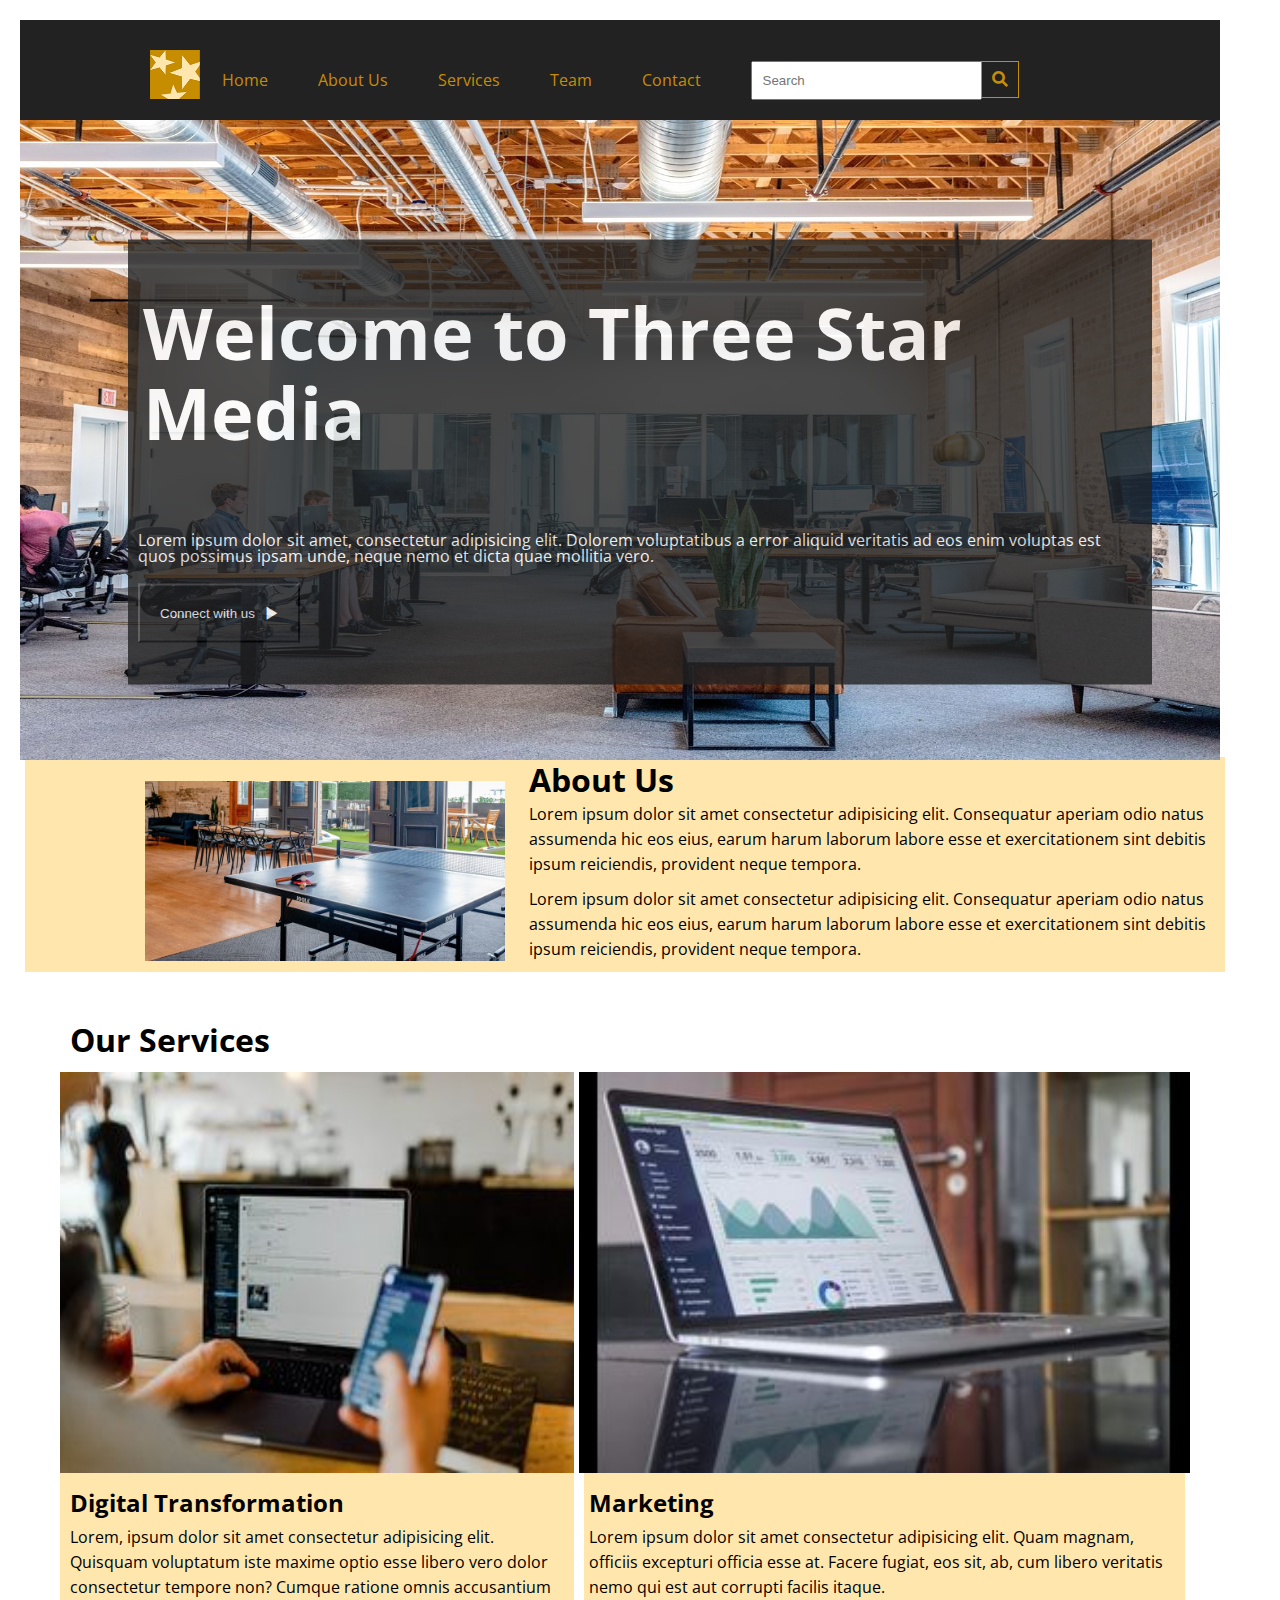
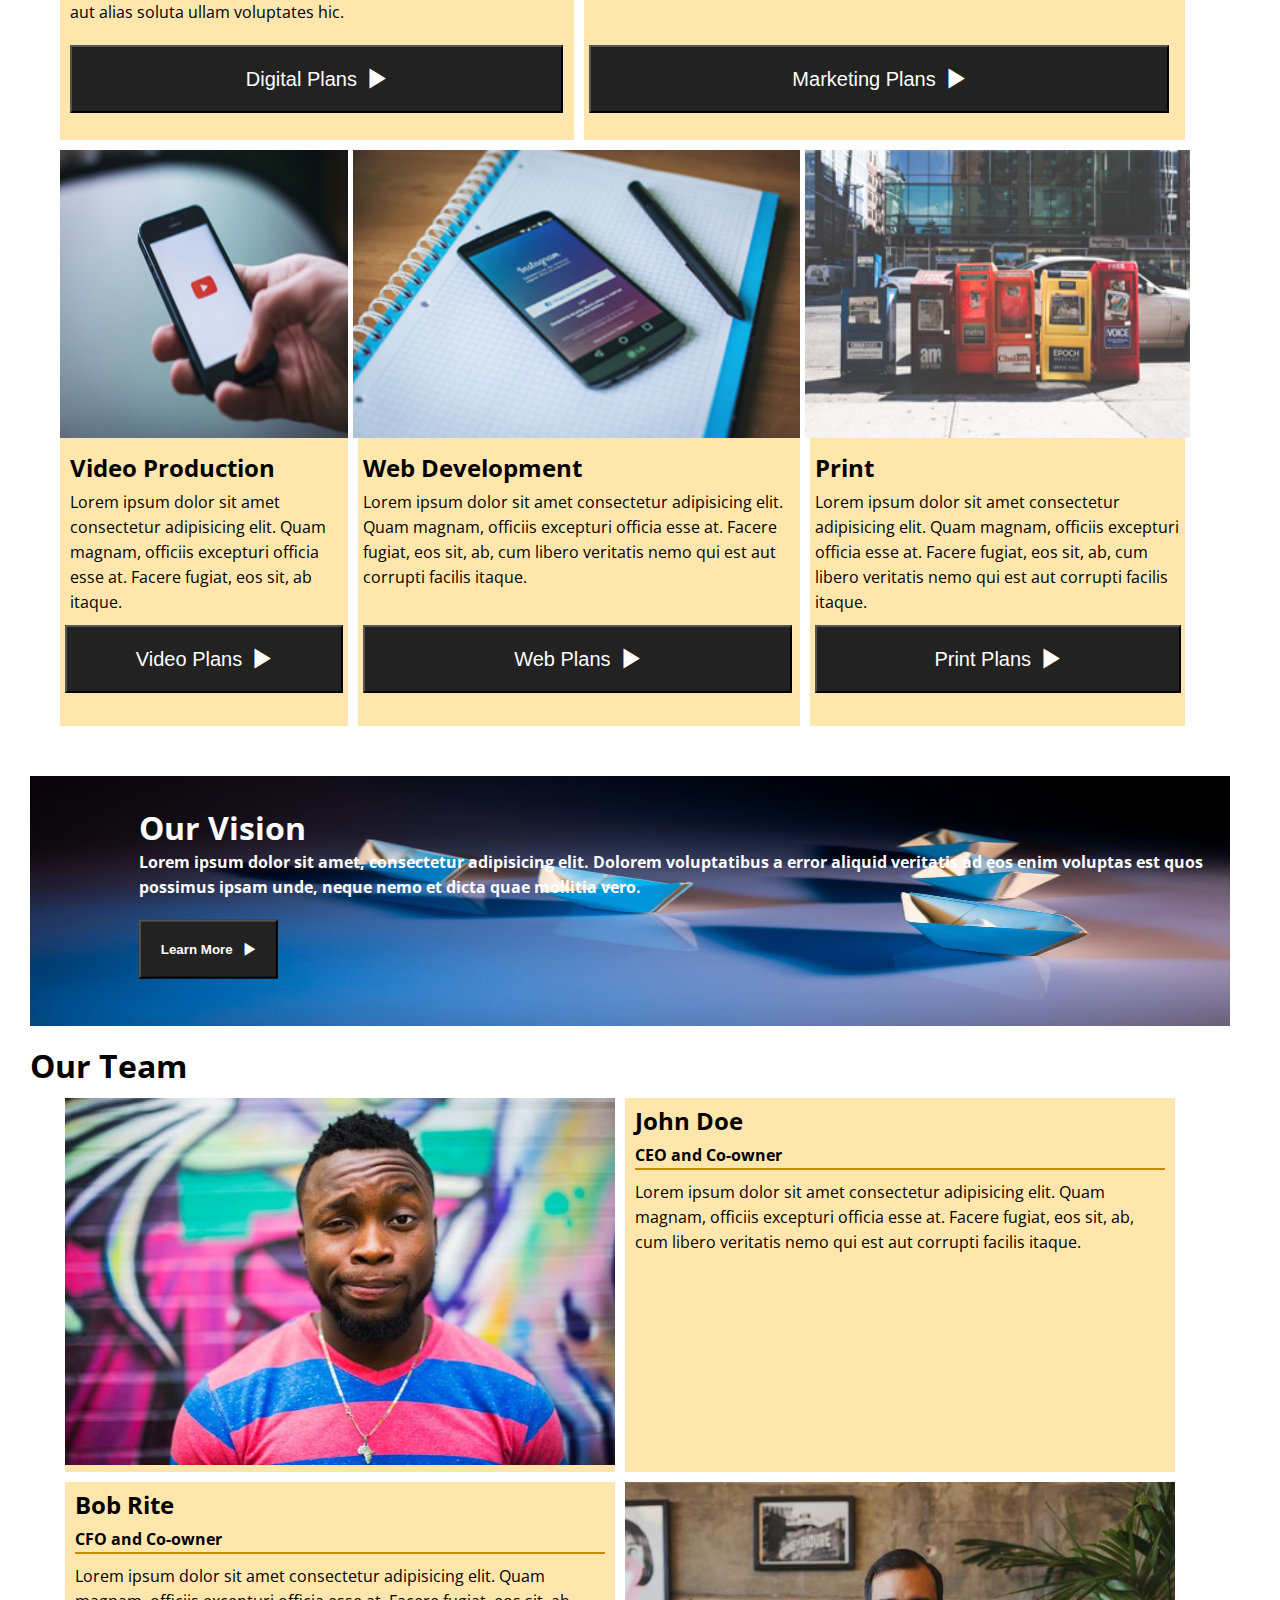
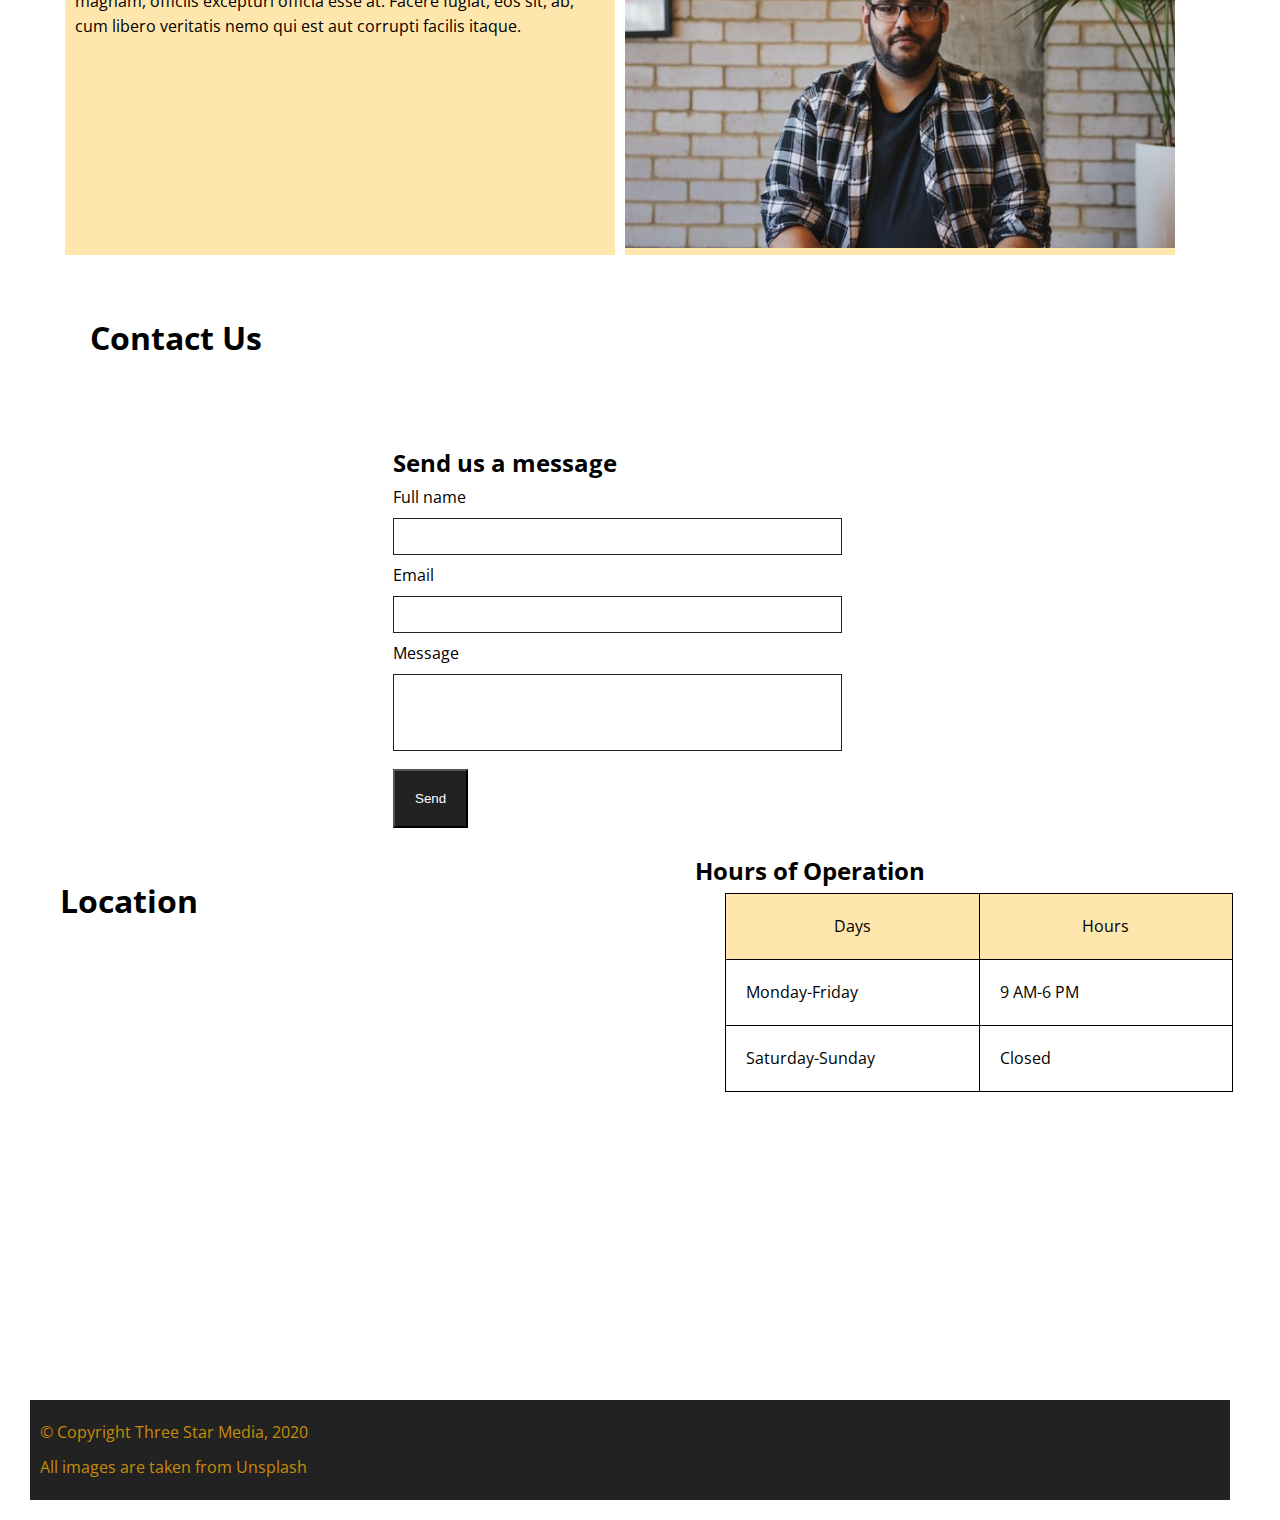
==== commit 2d6378aa: "last style" ====
--- a/final-project/index.html
+++ b/final-project/index.html
@@ -7,7 +7,9 @@
     <!-- firstly link to icons and then to css -->
     <link href="style/icons.css" rel="stylesheet">
     <link href="style/css.css" rel="stylesheet">
-    <link href="https://fonts.googleapis.com/css2?family=Open+Sans:wght@300&display=swap" rel="stylesheet">
+    <link rel="preconnect" href="https://fonts.googleapis.com">
+   <link rel="preconnect" href="https://fonts.gstatic.com" crossorigin>
+   <link href="https://fonts.googleapis.com/css2?family=Open+Sans:wght@500&display=swap" rel="stylesheet">
     </head>
 <body>
     <!-- I used a container div to style in the entire content -->
@@ -17,11 +19,11 @@
             <nav>
                 <!-- unordered list tag for nav list-->
                     <ul>
-                     <li><a href="#" class="current"> <span>Home</span></a></li>
-                     <li><a href="#"><span>About Us</span></a></li>
-                     <li><a href="#"> <span>Services</span></a></li>
-                     <li><a href="#"> <span>Team</span></a></li>
-                     <li><a href="#"><span>Contact</span></a></li>
+                     <li><a href="home" class="current"> <span>Home</span></a></li>
+                     <li><a href="about"><span>About Us</span></a></li>
+                     <li><a href="services"> <span>Services</span></a></li>
+                     <li><a href="team"> <span>Team</span></a></li>
+                     <li><a href="contact"><span>Contact</span></a></li>
                      <li><input type="text" placeholder="Search"> <i class="icon icon-zoom"></i></li>
                      </ul>
                 </nav>
@@ -31,72 +33,65 @@
         <img id= "home" src="images/main-banner.jpg" alt="media">
         <div class="centered"><h1>Welcome to Three Star Media</h1>
             <!-- lorem and tab for shortcut of lorem text -->
-            <p>Lorem ipsum dolor sit amet, consectetur adipisicing elit. Dolorem voluptatibus a error aliquid veritatis ad eos enim voluptas est quos possimus ipsam unde, neque nemo et dicta quae mollitia vero.
-            </p>
-            <button id="connect" type="button">Connect with us<i class="icon icon-right"></i></button>
-        </div>
-    </article>
-    <section>
+            <p>Lorem ipsum dolor sit amet, consectetur adipisicing elit. Dolorem voluptatibus a error aliquid veritatis ad eos enim voluptas est quos possimus ipsam unde, neque nemo et dicta quae mollitia vero.</p>
+            <button id="connect" type="button">Connect with us<i class="icon icon-right"></i></button></div>
+       </article>
+       <section>
         <!-- h2 for subheading -->
         <div class="about">
                 <img class="image" src="images/about-us.jpg"  alt="table tennis">
                 <h2>About Us</h2>
                 <p>Lorem ipsum dolor sit amet consectetur adipisicing elit. Consequatur aperiam odio natus assumenda hic eos eius, earum harum laborum
                      labore esse et exercitationem sint debitis ipsum reiciendis, provident neque tempora.</p>
-        </div>
+                    
+                 <p>Lorem ipsum dolor sit amet consectetur adipisicing elit. Consequatur aperiam odio natus assumenda hic eos eius, earum harum laborum
+                        labore esse et exercitationem sint debitis ipsum reiciendis, provident neque tempora.</p>
+         </div>
           
           <div class="grid-container">
-            <div class="item1"><h2>Our Services</h2></div>
-
-            <div class="item2"><img class="image" src="images/digital.jpg" alt="digital">
+           <div class="item1"><h2>Our Services</h2></div>
+           <div class="item2"><img class="image" src="images/digital.jpg" alt="digital">
                 <h3>Digital Transformation</h3>
                 <p>Lorem, ipsum dolor sit amet consectetur adipisicing elit. Quisquam voluptatum iste maxime 
-                    optio esse libero vero dolor consectetur tempore non? Cumque ratione omnis accusantium aut alias soluta ullam voluptates hic.
-                </p>
+                    optio esse libero vero dolor consectetur tempore non? Cumque ratione omnis accusantium aut alias soluta ullam voluptates hic.</p>
                 <!-- i tag for adding icons-->
                 <button type="button">Digital Plans<i class="icon icon-right"></i></button></div>
-
-                <div class="item3"><img class="image" src="images/marketing.jpg" alt="marketing">
-                    <h3>Marketing</h3>
+           <div class="item3"><img class="image" src="images/marketing.jpg" alt="marketing">
+                   <h3>Marketing</h3>
                     <p>Lorem ipsum dolor sit amet consectetur adipisicing elit. Quam magnam, officiis excepturi officia esse at. Facere fugiat, 
                         eos sit, ab, cum libero veritatis nemo qui est aut corrupti facilis itaque.</p>
-                        <button type="button">Marketing Plans<i class="icon icon-right"></i></button>
-                    </div>
+                        <button type="button">Marketing Plans<i class="icon icon-right"></i></button></div>
 
-                    <div class="item4"><img class="image" src="images/video.jpg" alt="video">
+          <div class="item4"><img class="image" src="images/video.jpg" alt="video">
                     <h3>Video Production</h3>
                     <p>Lorem ipsum dolor sit amet consectetur adipisicing elit. Quam magnam, officiis excepturi officia esse at. Facere fugiat, 
-                        eos sit, ab, cum libero veritatis nemo qui est aut corrupti facilis itaque.</p>
-                        <button type="button">Video Plans<i class="icon icon-right"></i></button>
-                    </div>
-                    <div class="item5"><img class="image" src="images/web.jpg" alt="web">
+                        eos sit, ab itaque.</p>
+                        <button type="button">Video Plans<i class="icon icon-right"></i></button></div>
+         <div class="item5"><img class="image" src="images/web.jpg" alt="web">
                         <h3>Web Development</h3>
                         <p>Lorem ipsum dolor sit amet consectetur adipisicing elit. Quam magnam, officiis excepturi officia esse at. Facere fugiat, 
                             eos sit, ab, cum libero veritatis nemo qui est aut corrupti facilis itaque.</p>
-                            <button type="button">Web Plans<i class="icon icon-right"></i></button>
-                        </div>
+                         <button type="button">Web Plans<i class="icon icon-right"></i></button></div>
                         
-                        <div class="item6">
-                            <img class="image" src="images/print.jpg" alt="print">
+         <div class="item6"> <img class="image" src="images/print.jpg" alt="print">
                             <h3>Print</h3>
                             <p>Lorem ipsum dolor sit amet consectetur adipisicing elit. Quam magnam, officiis excepturi officia esse at. Facere fugiat, 
                                 eos sit, ab, cum libero veritatis nemo qui est aut corrupti facilis itaque.</p>
                                 <button type="button">Print Plans<i class="icon icon-right"></i></button>
                             </div>
                             </div>
-    </section>
-                        <div class="vision">
-                            <img class="image" src="images/vision.jpg"  alt="vision">
+        </section>
+        <div class="vision"><img class="image" src="images/vision.jpg"  alt="vision">
                             <div class="center"> 
-                                <h2>Our Vision</h2>
-                                <p>Lorem ipsum dolor sit amet, consectetur adipisicing elit. Dolorem voluptatibus a error aliquid veritatis ad eos enim voluptas est quos possimus ipsam unde, neque nemo et dicta quae mollitia vero.
-                                </p>
-                                <button type="button">Learn More<i class="icon icon-right"></i></button>
+                            <h2>Our Vision</h2>
+                            <p>Lorem ipsum dolor sit amet, consectetur adipisicing elit. Dolorem voluptatibus a error aliquid veritatis ad eos enim voluptas est quos possimus ipsam unde, neque nemo et dicta quae mollitia vero.</p>
+                             <button type="button">Learn More<i class="icon icon-right"></i></button>
                             </div>
                             </div> 
 
-                            <h2>Our Team</h2>
+                            
                             <section>
+                                <h2>Our Team</h2>
                                 <div class="field-1">
                                 <div class="block"><img src="images/john.jpg" alt="john"> </div>
                                 <div class="block">
@@ -115,8 +110,9 @@
                                     </div>
                                     </div>
                                 </section>
+                                <div id="contact"><h2>Contact Us</h2></div>
+                                <div class="flex">
                                 <div class="contact">
-                                    <h2>Contact Us</h2>
                                     <div class="form">
                                         <!-- form tag for creating form -->
                                         <form method="post" action="index.html">
@@ -158,6 +154,7 @@
                                     <!-- embedded map-->
                                     <iframe src="https://www.google.com/maps/embed?pb=!1m18!1m12!1m3!1d1401.9723688955335!2d-75.75603114178546!3d45.349927794774935!2m3!1f0!2f0!3f0!3m2!1i1024!2i768!4f13.1!3m3!1m2!1s0x4cce0718cc4a6ad7%3A0xc6cc467725843e2b!2sAlgonquin%20College%20Ottawa%20Campus!5e0!3m2!1sen!2sca!4v1638386566956!5m2!1sen!2sca" width="600" height="450" style="border:0;" allowfullscreen="" loading="lazy"></iframe>
                                 </div>
+                                </div>
                                 
 
                                     
--- a/final-project/style/css.css
+++ b/final-project/style/css.css
@@ -57,18 +57,18 @@
 *****************************************/
 .container{
 	font-family: 'Open Sans', sans-serif;
-	font-weight:bold;
-}
-
+}
 header{
 	background-color:#222;	
 }
-
 nav{
 	display: flex;
 	align-content: center;
 	justify-content: center;
 }
+/*****************************************
+text-decoration to omit the lines
+*****************************************/
 nav a{
 	color: #c78c06;
 	text-decoration: none;
@@ -80,7 +80,9 @@
 #logo{
 	width:20%
 }
-
+/*****************************************
+icon-zoom next to search area
+*****************************************/
 .icon-zoom{
 	color: #c78c06;
 	border-color: #c78c06;
@@ -99,14 +101,14 @@
 	width: 80%;
 	margin-left: 15px;
 	margin-right: 15px;
-	font-size: 3rem;
-	margin-bottom: 5rem;
-	line-height: 5rem;
+	font-size: 2rem;
+	margin-bottom: 4rem;
+	line-height: 4rem;
 	font-weight: bold;
 }
 .centered{
 		position: absolute;
-		top: 20%;
+		top: 30%;
 		color: white;
 		background-color: #222;
 		opacity: 0.8;
@@ -114,11 +116,26 @@
 		margin: 60% 0 0 0;
 		text-align:left;
 		width: 90%;
-		top: 50%;
-		left: 50%;
-		transform: translate(-50%, -50%);
+		left: 15%;
+		transform: translate(-10%, -30%);
 	  }
-
+.vision img{
+		width:95%;
+		height:250px;
+		margin:5px;
+	}
+.center{
+		position: absolute;
+		width: 85%;
+		transform: translate( 10%, -60%);
+		margin-top: -20%;
+}
+.center h2, .center p, .center button{
+	position: relative;
+	color: white;
+	margin:10px;
+}
+	
  .about, .grid-container, .field-1{
 	background-color:#ffe6ac ;
 }
@@ -148,6 +165,24 @@
 }
 h5{
 	border-bottom:solid 2px #c78c06;
+
+}
+.grid-container button{
+	width: 95%;
+	font-size: 20px;
+}
+.icon-right{
+	margin-left: 10px;
+}
+li input{
+	padding-left: 150px;
+	padding-right: 120px;
+}
+h2,h3,h4,h5{
+	font-weight: bold;
+}
+h2{
+	font-size:2rem;
 
 }
 /*****************************************
@@ -202,11 +237,20 @@
 *****************************************/
 	  
 	  .container {
-		font-family: "Open Sans", sans-serif;
-		font-weight: bold;
+		font-family:'Open Sans', sans-serif;
 		max-width: 1200px;
+		margin:20px;
+		line-height: 25px;
+
 	  }
-	
+	li input{
+		padding:10px 40px 10px 10px;
+	}
+	.icon-zoom{
+		padding:5px 10px;
+		margin-left: -5px;
+	}
+
 	  header {
 		background-color: #222;
 		height: 100px;
@@ -214,8 +258,9 @@
 	  }
 
 	nav{
-		margin-top: -50px;
-	}
+		margin-top: -100px;
+	}
+
 	/*****************************************
 to center the items horizantally and vertically align-tems and justify-content
 *****************************************/
@@ -223,23 +268,29 @@
 		display: flex;
 		align-items: center;
 		justify-content: space-evenly;
-		margin-bottom: 70%;
+
 	}
     
 	#logo{
 		width:50px;
-		display: block;
+		margin-left: 100px;
+		padding:30px;
+	}
+	#home{
+	height:40rem;
 	}
 /*****************************************
 add the image in html and use position property to overlay
 *****************************************/
 .centered {
+	position: absolute;
     opacity: 0.8;
     text-align: left;
-    width: 85%;
-    margin-top: 20%;
+    width: 80%;
+    margin-top: 15%;
     left: 50%;
     padding-bottom: 2rem;
+	padding-top: 2rem;
     transform: translate(-50%, -50%);
   }
 h1 {
@@ -267,6 +318,7 @@
 
 
 .grid-container {
+  margin:30px;
   display: grid;
   grid-template-areas:
     'services services services services services services'
@@ -283,14 +335,97 @@
 .item1{
 	background-color: white;
 }
+.item2{
+	width: 100%;
+}
+.item2 img{
+	height:60%;
+}
+.item3{
+	width: 100%;	
+}
+.item3 > button{
+	margin-top: 35px;
+	margin-bottom: 20px;
+}
+.item3 img{
+	height:60%;
+}
+.item4 > button{
+	margin-top: 0;
+	margin-bottom: 20px;
+	margin-left: 5px;
+
+}
+.item5 > button{
+	margin-top: 25px;
+	margin-bottom: 20px;
+
+}
+.item6 > button{
+	margin-top:0;
+	margin-bottom: 20px;
+
+}
+
+.item4, .item5, .item6{
+	width:100%;
+
+}
+.item4 img, .item5 img, .item6 img{
+	width:100%;
+	height: 50%;
+
+}
+.grid-container button{
+	width: 95%;
+	font-size: 20px;
+}
+.grid-container h3{
+	margin-bottom: 10px;
+	margin-top: 10px;
+}
 div.about {
-    float: right;
     width: 100%;
 }
  
-.vision image{
+.about{
+	display: block;
+	margin-top: -15px;
+
+}
+.about img{
+	float: left;
+	width: 30%;
+	margin: 2% 2% 2% 10%;
+
+}
+
+h2{
+	font-size: 2rem;
+	font-weight: bold;
+}
+h3,h4{
+	font-size: 1.5rem;
+}
+.vision img{
 	width:100%;
-}
+	height:250px;
+	margin:10px;
+}
+.center{
+	position: absolute;
+    width: 85%;
+    transform: translate( 10%, -60%);
+	margin-top: -10%;
+}
+.center h2, .center p, .center button{
+	position: relative;
+	color: white;
+	font-weight: bold;
+	margin:10px;
+}
+	
 /*****************************************
 grid
 *****************************************/
@@ -306,6 +441,67 @@
 section article{
 	background-color:#ffe6ac;
 }
- 
-}
-
+ /*****************************************
+flex property to stack them and flex-grow to increase the size
+*****************************************/
+.flex >div {
+	display: flex;
+	flex-wrap: wrap;
+}
+.flex .form{
+	order:-1;
+	margin-top: 50px;
+}
+.flex .hours{
+	order:3;
+	flex-grow: 3;
+}
+.location h2{
+	order: 2;
+	margin-top: 60px;
+}
+.flex .location{
+	padding-left: 20px;
+    margin-right: 35px;
+	margin-top: -20px;
+}
+table{
+	width: 95%;
+	margin-left: 40px;
+	
+}
+form {
+	margin-top: -20px;
+	margin-left: 35px;
+}
+form label{
+	margin-left: 10px;
+
+}
+.field-1{
+margin-left: 35px;
+margin-right: 35px;
+}
+#contact{
+	margin: 60px;
+}
+.flex>div{
+	justify-content: center;
+}
+form input[type=text]{
+  padding: 10px 150px;
+  margin: 8px 10px;
+  display: block;
+  border: 1px solid #222;
+  box-sizing: border-box;
+}
+/*****************************************
+use id selector to style message box
+*****************************************/
+#message{
+	padding: 30px 150px;
+}
+footer{
+	width: 100%;
+}
+}